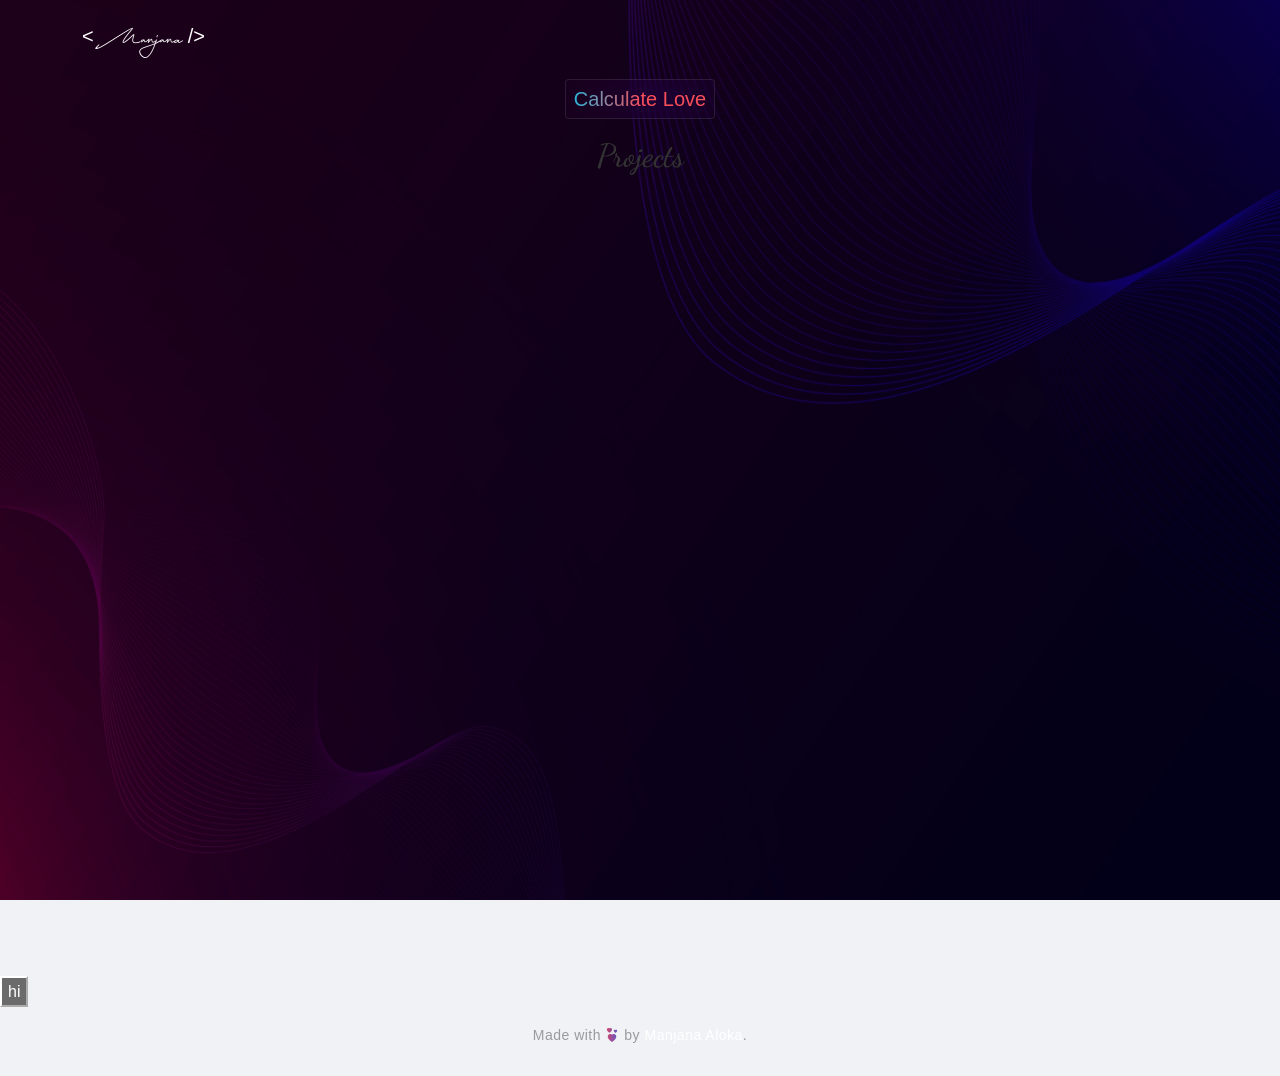
==== Calculate-Love.html @ e57c03b3 "authenticate changes to commit message." ====
<!DOCTYPE html>
<html lang="en">

<head>
    <meta charset="UTF-8">
    <meta name="viewport" content="width=device-width, initial-scale=1.0">

    <!-- Primary Meta Tags -->
    <title>❤️ Zodiac Love Compatibility ❤️</title>
    <meta name="description" content="❤️ Zodiac Love Compatibility ❤️ - Discover your love compatibility based on zodiac signs! Select your sign and your partner's sign to calculate your love percentage. Perfect for fun and insights into your relationship dynamics. Try it now!">
    <meta name="keywords" content="Love Calculator, Zodiac Compatibility, Astrology Love Match, Relationship Insights, Fun Love Test, Zodiac Signs, Love Percentage, Compatibility Test, Astrology Fun, Love Match Calculator">
    <meta name="author" content="Manjana Aloka">

    <!-- Open Graph Meta Tags / Facebook -->
    <meta property="og:title" content="❤️ Zodiac Love Compatibility ❤️">
    <meta property="og:description" content="❤️ Zodiac Love Compatibility ❤️ - Discover your love compatibility based on zodiac signs! Select your sign and your partner's sign to calculate your love percentage. Perfect for fun and insights into your relationship dynamics. Try it now!">
    <meta property="og:image" content="https://images.squarespace-cdn.com/content/v1/5519ab2ee4b02a4410b6a7c6/1573572780880-TNGN7R4EX4N141SBXP50/beautiful-hands-heart-5390.jpg?format=2500w">
    <meta property="og:url" content="https://manjanaaloka.github.io/manjana/Calculate-Love.html">
    <meta property="og:type" content="https://manjanaaloka.github.io/manjana/Calculate-Love.html">



    <!-- Favicon -->
    <link rel="icon" href="assets/images/vj.webp" type="image/x-icon">

    <!-- Google Fonts: Rubik -->
    <link rel="stylesheet" href="https://fonts.googleapis.com/css?family=Rubik&amp;display=swap">

    <!-- Stylesheets -->
    <link rel="stylesheet" href="assets/css/aos.css">
    <link rel="stylesheet" href="assets/css/owl.carousel.min.css">
    <link rel="stylesheet" href="assets/css/bootstrap.min.css">
    <link rel="stylesheet" href="assets/css/bootstrap-icons.min.css">
    <link rel="stylesheet" href="assets/css/style.css">

    <!-- Preload Important resources -->
    <link rel="preload" href="assets/css/aos.css" as="style">
    <link rel="preload" href="assets/css/owl.carousel.min.css" as="style">
    <link rel="preload" href="assets/css/bootstrap.min.css" as="style" />
    <link rel="preload" href="assets/css/bootstrap-icons.min.css" as="style" />
    <link rel="preload" href="assets/css/style.css" as="style" />

    <!-- MS-Clarity Analytics -->
    <script type="text/javascript">
        (function(c, l, a, r, i, t, y) {
            c[a] = c[a] || function() {
                (c[a].q = c[a].q || []).push(arguments)
            };
            t = l.createElement(r);
            t.async = 1;
            t.src = "https://www.clarity.ms/tag/" + i;
            y = l.getElementsByTagName(r)[0];
            y.parentNode.insertBefore(t, y);
        })(window, document, "clarity", "script", "phycesbqlg");
    </script>
    <style>
        /*
         * මෙම CSS Styles විශේෂයෙන්ම Love Calculator Section එකට අදාළ වේ.
         * ඔබගේ Portfolio හි මූලික CSS සමඟ ගැටුම් ඇතිවීම අවම කිරීමට
         * class names වලට "love-calc-" prefix එක භාවිතා කර ඇත.
         */
        /* Common Variables (ඔබගේ Portfolio theme එකට ගැලපෙන ලෙස වෙනස් කරන්න) */
        
         :root {
            --love-calc-primary-color: #ff4757;
            /* රතු/රෝස */
            --love-calc-secondary-color: #2f3542;
            /* තද අළු */
            --love-calc-bg-color: #f8f8f8;
            /* ලා අළු පසුබිම (section එකට) */
            --love-calc-card-bg: white;
            /* Card එකේ සුදු පාට */
            --love-calc-text-color: #333;
            --love-calc-border-color: #dfe4ea;
        }
        /* --- Global Body & Main Layout (ඔබගේ Portfolio CSS මගින් මෙය handle කරයි) --- */
        
        body {
            font-family: 'Segoe UI', Tahoma, Geneva, Verdana, sans-serif;
            margin: 0;
            line-height: 1.6;
            color: var(--love-calc-text-color);
            background-color: #f1f2f6;
            /* උදාහරණයක් ලෙස, ඔබගේ පිටුවේ පසුබිම */
        }
        /* --- Example Header (ඔබගේ Portfolio හි header එක මෙයට සමාන විය හැක) --- */
        
        .portfolio-header {
            background-color: #34495e;
            color: white;
            padding: 20px 0;
            text-align: center;
            box-shadow: 0 2px 5px rgba(0, 0, 0, 0.1);
        }
        
        .portfolio-header h1 {
            margin: 0;
            font-size: 2.5em;
        }
        
        .portfolio-nav ul {
            list-style: none;
            padding: 0;
            margin: 10px 0 0;
            display: flex;
            justify-content: center;
        }
        
        .portfolio-nav li {
            margin: 0 15px;
        }
        
        .portfolio-nav a {
            color: white;
            text-decoration: none;
            font-weight: bold;
        }
        /* --- Love Calculator Section Styles --- */
        
        .love-calc-section {
            background-color: var(--love-calc-bg-color);
            padding: 60px 20px;
            /* Section එකේ padding */
            text-align: center;
            box-shadow: inset 0 3px 10px rgba(0, 0, 0, 0.05);
            /* Section එකට shadow එකක් */
            display: flex;
            /* Card එක මැදට ගැනීමට */
            justify-content: center;
            align-items: center;
            min-height: 70vh;
            /* Section එකට අවම උසක් */
        }
        
        .love-calc-section h2 {
            font-size: 2.5em;
            color: var(--love-calc-secondary-color);
            margin-bottom: 40px;
        }
        
        .love-calc-card {
            background: var(--love-calc-card-bg);
            padding: 40px;
            border-radius: 20px;
            box-shadow: 0 15px 40px rgba(0, 0, 0, 0.1);
            text-align: center;
            max-width: 500px;
            /* Card එකේ උපරිම පළල */
            width: 100%;
            margin-top: -20px;
            /* H2 එකට උඩින් යාමට */
        }
        
        .love-calc-card h3 {
            /* Calculator එකේ Title */
            color: var(--love-calc-primary-color);
            font-size: 2em;
            margin-bottom: 30px;
            display: flex;
            align-items: center;
            justify-content: center;
        }
        
        .love-calc-card h3::before,
        .love-calc-card h3::after {
            content: "—";
            /* Title දෙපසට ඉරි */
            margin: 0 10px;
            color: #ccc;
        }
        
        .love-calc-input-group {
            margin-bottom: 25px;
            text-align: left;
        }
        
        .love-calc-input-group label {
            display: block;
            margin-bottom: 10px;
            color: var(--love-calc-secondary-color);
            font-weight: 600;
            font-size: 1.1em;
        }
        
        .love-calc-input-group select {
            width: 100%;
            padding: 14px;
            border: 2px solid var(--love-calc-border-color);
            border-radius: 10px;
            font-size: 17px;
            outline: none;
            transition: border-color 0.3s ease;
            -webkit-appearance: none;
            /* Default dropdown arrow අයින් කිරීමට */
            -moz-appearance: none;
            appearance: none;
            background-image: url('data:image/svg+xml;charset=US-ASCII,%3Csvg%20xmlns%3D%22http%3A%2F%2Fwww.w3.org%2F2000%2Fsvg%22%20width%3D%22292.4%22%20height%3D%22292.4%22%3E%3Cpath%20fill%3D%22%23000%22%20d%3D%22M287%2069.4a17.6%2017.6%200%200%200-13-5.4H18.4c-6.5%200-12.3%203.2-16.1%208.1-3.8%204.9-3.6%2011.8.8%2016.7l126.5%20127.7c3.6%203.6%208.3%205.7%2013.1%205.7s9.5-2.1%2013.1-5.7L287%2086c4.5-4.9%204.7-11.8.9-16.7z%22%2F%3E%3C%2Fsvg%3E');
            /* Custom dropdown arrow */
            background-repeat: no-repeat;
            background-position: right 15px center;
            background-size: 12px;
        }
        
        .love-calc-input-group select:focus {
            border-color: var(--love-calc-primary-color);
            box-shadow: 0 0 0 3px rgba(255, 71, 87, 0.2);
        }
        
        .love-calc-btn {
            background-color: var(--love-calc-primary-color);
            color: white;
            border: none;
            padding: 16px 35px;
            font-size: 1.2em;
            border-radius: 50px;
            cursor: pointer;
            transition: transform 0.2s ease, box-shadow 0.2s ease, background-color 0.2s ease;
            width: 100%;
            font-weight: bold;
            letter-spacing: 0.5px;
            margin-top: 10px;
        }
        
        .love-calc-btn:hover {
            transform: translateY(-5px);
            box-shadow: 0 8px 20px rgba(255, 71, 87, 0.4);
            background-color: #e53e4f;
            /* තද රතු */
        }
        
        .love-calc-btn:active {
            transform: translateY(-2px);
            box-shadow: 0 3px 10px rgba(255, 71, 87, 0.3);
        }
        /* --- Result Display Area (Circular Progress) --- */
        
        .love-calc-result-area {
            margin-top: 40px;
            display: flex;
            flex-direction: column;
            align-items: center;
            opacity: 0;
            transform: translateY(30px);
            transition: 0.6s ease-out;
            /* මන්දගාමී Transition */
        }
        
        .love-calc-result-area.show {
            opacity: 1;
            transform: translateY(0);
        }
        
        .love-calc-circular-progress {
            position: relative;
            height: 180px;
            /* ප්‍රමාණය තරමක් විශාල කර ඇත */
            width: 180px;
            border-radius: 50%;
            background: conic-gradient(var(--love-calc-primary-color) 0deg, var(--love-calc-border-color) 0deg);
            display: flex;
            align-items: center;
            justify-content: center;
            box-shadow: 0 8px 20px rgba(0, 0, 0, 0.15);
        }
        
        .love-calc-circular-progress::before {
            content: "";
            position: absolute;
            height: 140px;
            /* ඇතුලත රවුමේ ප්‍රමාණය */
            width: 140px;
            border-radius: 50%;
            background-color: var(--love-calc-card-bg);
            box-shadow: inset 0 0 10px rgba(0, 0, 0, 0.05);
        }
        
        .love-calc-progress-value {
            position: relative;
            font-size: 4em;
            /* අකුරු ප්‍රමාණය විශාල කර ඇත */
            font-weight: bold;
            color: var(--love-calc-primary-color);
            z-index: 2;
            /* අනිත් ඒවාට උඩින් පෙන්වීමට */
        }
        
        .love-calc-message {
            margin-top: 25px;
            font-size: 1.4em;
            /* අකුරු ප්‍රමාණය විශාල කර ඇත */
            color: var(--love-calc-secondary-color);
            font-weight: 500;
            line-height: 1.4;
        }
        /* --- Example Footer (ඔබගේ Portfolio හි footer එක මෙයට සමාන විය හැක) --- */
        
        .portfolio-footer {
            background-color: #34495e;
            color: white;
            padding: 20px 0;
            text-align: center;
            margin-top: 50px;
            box-shadow: 0 -2px 5px rgba(0, 0, 0, 0.1);
        }
        
        .portfolio-footer p {
            margin: 0;
            font-size: 0.9em;
        }
        /* Responsive adjustments for smaller screens */
        
        @media (max-width: 768px) {
            .love-calc-section {
                padding: 40px 15px;
                min-height: auto;
            }
            .love-calc-card {
                padding: 30px;
                margin-top: 0;
            }
            .love-calc-section h2 {
                font-size: 2em;
                margin-bottom: 30px;
            }
            .love-calc-card h3 {
                font-size: 1.8em;
                margin-bottom: 25px;
            }
            .love-calc-input-group label {
                font-size: 1em;
            }
            .love-calc-input-group select {
                font-size: 15px;
                padding: 12px;
            }
            .love-calc-btn {
                font-size: 1.1em;
                padding: 14px 25px;
            }
            .love-calc-circular-progress {
                height: 140px;
                width: 140px;
            }
            .love-calc-circular-progress::before {
                height: 110px;
                width: 110px;
            }
            .love-calc-progress-value {
                font-size: 3em;
            }
            .love-calc-message {
                font-size: 1.2em;
            }
        }
    </style>

    <script src="https://ajax.googleapis.com/ajax/libs/jquery/3.7.1/jquery.min.js"></script>
</head>

<body data-bs-theme="dark" data-bs-spy="scroll" data-bs-target="#navbar">

    <!-- Preloader -->
    <div id="preloader"></div>

    <!-- Header -->
    <header id="header">
        <nav id="navbar" class="navbar navbar-expand-md">
            <div class="container">
                <a href="/" class="navbar-brand logo">
                    <span>
                        < <span class="logo-name">Manjana</span> /></span>
                </a>
                <div class="offcanvas offcanvas-end" tabindex="-1" id="offcanvasNavbar" aria-labelledby="offcanvasNavbarMenu">
                    <div class="offcanvas-header">
                        <a href="/" class="offcanvas-title navbar-brand logo" id="offcanvasNavbarMenu" data-aos="fade-down" data-aos-delay="600">
                            <span>
                                << /span>
                                    <span class="logo-name">Manjana Aloka</span>
                            <span>/></span>
                        </a>
                        <button type="button" class="navbar-toggler" data-bs-dismiss="offcanvas" aria-label="Close Navigation Menu"><i class="bi bi-x toggle-icon"></i></button>
                    </div>
                    <div class="offcanvas-body">
                        <ul class="navbar-nav nav-underline justify-content-end flex-grow-1">
                            <li class="nav-item" data-aos="fade-down" data-aos-delay="500" data-bs-dismiss="offcanvas">
                                <a href="#hero" class="nav-link active" aria-current="page">Home</a>
                            </li>
                            <li class="nav-item" data-aos="fade-down" data-aos-delay="600" data-bs-dismiss="offcanvas">
                                <a href="#about" class="nav-link">About</a>
                            </li>
                            <li class="nav-item" data-aos="fade-down" data-aos-delay="700" data-bs-dismiss="offcanvas">
                                <a href="#skills" class="nav-link">Skills</a>
                            </li>
                            <li class="nav-item" data-aos="fade-down" data-aos-delay="800" data-bs-dismiss="offcanvas">
                                <a href="#projects" class="nav-link">Projects</a>
                            </li>
                            <li class="nav-item" data-aos="fade-down" data-aos-delay="900" data-bs-dismiss="offcanvas">
                                <a href="#blogs" class="nav-link">Blogs</a>
                            </li>
                            <li class="nav-item" data-aos="fade-down" data-aos-delay="1000" data-bs-dismiss="offcanvas">
                                <a href="#contact" class="nav-link">Contact</a>
                            </li>
                        </ul>
                    </div>
                </div>
                <button class="btn border-0" id="switchTheme" data-aos="fade-down" data-aos-delay="600"><i
                        class="bi bi-brightness-high-fill"></i></button>
                <button class="navbar-toggler border-0" type="button" data-bs-toggle="offcanvas" data-bs-target="#offcanvasNavbar" aria-controls="offcanvasNavbar" aria-label="Toggle Navigation Menu" data-aos="fade-down" data-aos-delay="600"><i
                        class="bi bi-list toggle-icon"></i></button>
            </div>
        </nav>
    </header>

    <!-- feature -->
    <section id="feature">
        <div class="container">
            <h6 class="text-center"><span class="btn btn-sm theme-button theme-text" style="font-size: 20px;">Calculate Love</span></h6>
            <h2 class="section-heading text-center">Projects</h2>
            <div class="row justify-content-center mt-4 gy-4" data-aos="fade-up" data-aos-delay="200">
                <div class="love-calc-card">
                    <h3>❤️ Zodiac Love Compatibility ❤️</h3>

                    <div class="love-calc-input-group">
                        <label for="loveCalcSign1">ඔබගේ ලග්නය (Your Sign)</label>
                        <select id="loveCalcSign1">
                            <option value="Aries">මේෂ (Aries)</option>
                            <option value="Taurus">වෘෂභ (Taurus)</option>
                            <option value="Gemini">මිථුන (Gemini)</option>
                            <option value="Cancer">කටක (Cancer)</option>
                            <option value="Leo">සිංහ (Leo)</option>
                            <option value="Virgo">කන්‍යා (Virgo)</option>
                            <option value="Libra">තුලා (Libra)</option>
                            <option value="Scorpio">වෘශ්චික (Scorpio)</option>
                            <option value="Sagittarius">ධනු (Sagittarius)</option>
                            <option value="Capricorn">මකර (Capricorn)</option>
                            <option value="Aquarius">කුම්භ (Aquarius)</option>
                            <option value="Pisces">මීන (Pisces)</option>
                        </select>
                    </div>

                    <div class="love-calc-input-group">
                        <label for="loveCalcSign2">සහකරු/සහකාරියගේ ලග්නය (Partner's Sign)</label>
                        <select id="loveCalcSign2">
                            <option value="Aries">මේෂ (Aries)</option>
                            <option value="Taurus">වෘෂභ (Taurus)</option>
                            <option value="Gemini">මිථුන (Gemini)</option>
                            <option value="Cancer">කටක (Cancer)</option>
                            <option value="Leo">සිංහ (Leo)</option>
                            <option value="Virgo">කන්‍යා (Virgo)</option>
                            <option value="Libra">තුලා (Libra)</option>
                            <option value="Scorpio">වෘශ්චික (Scorpio)</option>
                            <option value="Sagittarius">ධනු (Sagittarius)</option>
                            <option value="Capricorn">මකර (Capricorn)</option>
                            <option value="Aquarius">කුම්භ (Aquarius)</option>
                            <option value="Pisces">මීන (Pisces)</option>
                        </select>
                    </div>

                    <button class="love-calc-btn" onclick="calculateLove()">Calculate Love %</button>

                    <div class="love-calc-result-area" id="loveCalcResultArea">
                        <div class="love-calc-circular-progress" id="loveCalcCircularProgress">
                            <span class="love-calc-progress-value" id="loveCalcProgressValue">0%</span>
                        </div>
                        <p class="love-calc-message" id="loveCalcLoveMessage">Calculating...</p>
                    </div>
                </div>
            </div>
        </div>
    </section>
    <button id="hi-btn">hi</button>

    <script src="assets/js/ajax.js"></script>
    <script>
        // 1. Helper Function: නමේ අකුරුවලට අගයක් දීම (A=1, B=2, ... Z=26)
        function getWordValue(word) {
            word = word.toUpperCase();
            let sum = 0;
            for (let i = 0; i < word.length; i++) {
                sum += word.charCodeAt(i) - 64;
            }
            return sum;
        }

        // 2. Main Function: ගණනය කිරීම සහ ප්‍රතිඵලය පෙන්වීම
        function calculateLove() {
            // ID names වෙනස් කර ඇති නිසා මෙහිදීත් ඒවා නිවැරදි කරන්න
            const sign1Name = document.getElementById('loveCalcSign1').value;
            const sign2Name = document.getElementById('loveCalcSign2').value;

            const resultArea = document.getElementById('loveCalcResultArea');
            const circularProgress = document.getElementById('loveCalcCircularProgress');
            const progressValue = document.getElementById('loveCalcProgressValue');
            const loveMessage = document.getElementById('loveCalcLoveMessage');

            // ප්‍රතිඵල පෙන්නුම් කරන කොටස මතු කිරීම
            resultArea.classList.add('show');

            // --- ගණිතමය ගණනය කිරීම (The Calculation Logic) ---

            let value1 = getWordValue(sign1Name);
            let value2 = getWordValue(sign2Name);

            let totalSum = value1 + value2;

            let percentage = (totalSum * 7) % 101;

            if (percentage < 30) {
                percentage += 35;
            }
            if (percentage > 100) percentage = 100;

            // --- ප්‍රතිඵලය ලස්සනට පෙන්වීම (Animation) ---

            let startValue = 0;
            let speed = 20;

            if (window.loveCalcProgressTimer) {
                clearInterval(window.loveCalcProgressTimer);
            }

            window.loveCalcProgressTimer = setInterval(() => {
                if (startValue < percentage) {
                    startValue++;
                } else if (startValue > percentage) {
                    startValue--;
                }

                progressValue.textContent = `${startValue}%`;
                circularProgress.style.background = `conic-gradient(var(--love-calc-primary-color) ${startValue * 3.6}deg, var(--love-calc-border-color) ${startValue * 3.6}deg)`;

                if (startValue == percentage) {
                    clearInterval(window.loveCalcProgressTimer);
                    showFinalMessage(percentage);
                }
            }, speed);
        }

        // Helper Function: ප්‍රතිශතය අනුව පණිවිඩය වෙනස් කිරීම
        function showFinalMessage(score) {
            const loveMessage = document.getElementById('loveCalcLoveMessage');
            let message = "";
            if (score >= 90) {
                message = "Wow! A Perfect Match! ❤️‍🔥";
            } else if (score >= 75) {
                message = "Great Compatibility! 😍";
            } else if (score >= 50) {
                message = "Good together, keep trying! 😊";
            } else {
                message = "Challenging, but love can win! 🤔";
            }
            loveMessage.textContent = message;
        }
    </script>

    <!-- Footer -->
    <footer id="footer">
        <div class="container">
            <p class="text-center copyright-text">Made with <span class="heart-icon"><i class="bi bi-hearts"></i></span> by <span>Manjana Aloka</span>.</p>
        </div>
    </footer>

    <button class="btn" id="backToTopButton" onclick="scrollToTop()" style="display: none;">
        <span aria-label="Back to top">
            <svg xmlns="http://www.w3.org/2000/svg" width="20" height="20" fill="currentColor"
                class="bi bi-arrow-up-square" viewBox="0 0 16 16">
                <path fill-rule="evenodd"
                    d="M15 2a1 1 0 0 0-1-1H2a1 1 0 0 0-1 1v12a1 1 0 0 0 1 1h12a1 1 0 0 0 1-1zM0 2a2 2 0 0 1 2-2h12a2 2 0 0 1 2 2v12a2 2 0 0 1-2 2H2a2 2 0 0 1-2-2zm8.5 9.5a.5.5 0 0 1-1 0V5.707L5.354 7.854a.5.5 0 1 1-.708-.708l3-3a.5.5 0 0 1 .708 0l3 3a.5.5 0 0 1-.708.708L8.5 5.707z" />
            </svg>
        </span>
    </button>

    <!-- JavaScript -->
    <script src="assets/js/aos.js" defer></script>
    <script src="assets/js/jquery-3.7.1.min.js" defer></script>
    <script src="assets/js/owl.carousel.min.js" defer></script>
    <script src="assets/js/bootstrap.min.js" defer></script>
    <script src="assets/js/script.js" defer></script>

</body>

</html
---- assets/css/style.css ----
/*--------------------------------------------------------------
# Global Settings
--------------------------------------------------------------*/

@font-face {
    font-family: 'Agustina';
    src: url('/assets/fonts/Agustina.woff') format('woff');
}

@font-face {
    font-family: 'Dancing Script';
    src: url('/assets/fonts/DancingScript-Medium.ttf') format('truetype');
}


/* Global Variables */

:root {
    --font-family: 'Rubik', sans-serif;
    --primary-color: #415de6;
    --secondary-color: #e64157;
    --tertiary-color: #12c2e9;
    --primary-gradient-color: linear-gradient(90deg, #e64157, #415de6);
    --secondary-gradient-color: linear-gradient(to right, #12c2e9, #f64f59, #f64f59);
    --underline-gradient: linear-gradient(to left, #12c2e9, #c471ed, #f64f59);
    --vertical-gradient: linear-gradient(to top, #12c2e9, #c471ed, #f64f59);
    --transition-default: all .4s ease;
}

body {
    font-family: var(--font-family);
    font-weight: 300;
}

a {
    color: var(--primary-color);
    text-decoration: none;
}

a:hover {
    color: var(--secondary-color);
}


/* Dark Mode */

[data-bs-theme="dark"] {
    position: relative;
    color: rgb(255, 255, 255/1);
    z-index: 0;
}

[data-bs-theme="dark"]::before {
    content: "";
    position: fixed;
    top: 0;
    left: 0;
    width: 100%;
    height: 100%;
    background: #000 url(/assets/images/dark-bg.webp) 50% no-repeat;
    background-size: cover;
    filter: brightness(50%);
    -webkit-filter: brightness(50%);
    z-index: -1;
}


/* Dark Mode styles */

[data-bs-theme="dark"] {
    --text-color: #fff;
    --muted-text: #9a9a9a;
    --bg-color: #212121;
    --btn-color: #fff;
    --offcanvas-bg: rgba(0, 0, 0, 0.9);
    --offcanvas-border-color: rgba(255, 255, 255, 0.2);
}


/* Light Mode */

[data-bs-theme="light"] {
    position: relative;
    color: rgb(255, 255, 255/1);
    z-index: 0;
}

[data-bs-theme="light"]::before {
    content: "";
    position: fixed;
    top: 0;
    left: 0;
    width: 100%;
    height: 100%;
    background: #fff url(/assets/images/light-bg.webp) 50% no-repeat;
    background-size: cover;
    filter: brightness(90%);
    -webkit-filter: brightness(90%);
    z-index: -1;
}


/* Light Mode styles */

[data-bs-theme="light"] {
    --text-color: #000;
    --muted-text: #000;
    --bg-color: #fff;
    --btn-color: #fff;
    --offcanvas-bg: rgba(215, 215, 215, 0.9);
    --offcanvas-border-color: rgba(255, 255, 255, 0.2);
}

*::selection {
    color: var(--primary-color);
}

::-webkit-scrollbar {
    width: 5px;
    background: var(--bg-color);
}

::-webkit-scrollbar-thumb {
    border-radius: 20px;
    background: var(--vertical-gradient);
    box-shadow: inset 2px 2px 2px rgba(255, 255, 255, 0.25), inset -2px -2px -2px rgba(0, 0, 0, 0.25);
    -webkit-box-shadow: inset 2px 2px 2px rgba(255, 255, 255, 0.25), inset -2px -2px -2px rgba(0, 0, 0, 0.25);
}

.social-icons a {
    color: var(--text-color);
    font-size: 18px;
    margin-right: 3px;
    transition: var(--transition-default);
    -webkit-transition: var(--transition-default);
}

.social-icons a:hover {
    color: var(--primary-color);
}

.logo-name {
    font-family: 'Agustina', 'Rubik', sans-serif;
    font-size: 1.2rem;
}

.primary-bg-btn {
    color: var(--btn-color);
    background-color: var(--primary-color);
    border: none;
    transition: var(--transition-default);
    -webkit-transition: var(--transition-default);
}

.primary-bg-btn:hover {
    color: var(--text-color);
    background-color: none;
    border: 1px solid var(--bg-color);
    transform: translate(0, -0.25rem) rotate(0) skewX(0) skewY(0) scaleX(1) scaleY(1);
}

.primary-outline-btn {
    color: var(--btn-color);
    background-color: none;
    border-color: var(--primary-color);
    transition: var(--transition-default);
    -webkit-transition: var(--transition-default);
}

.primary-outline-btn:hover {
    color: var(--text-color);
    background-color: var(--primary-color);
    border: none;
    transform: translate(0, -0.25rem) rotate(0) skewX(0) skewY(0) scaleX(1) scaleY(1);
}

.secondary-bg-btn {
    color: var(--text-color);
    background-color: var(--secondary-color);
    border: none;
}

.secondary-bg-btn:hover {
    color: var(--bg-color);
    background-color: var(--text-color);
    border: 1px solid var(--bg-color);
    transform: translate(0, -0.25rem) rotate(0) skewX(0) skewY(0) scaleX(1) scaleY(1);
}

.tertiary-bg-btn {
    color: var(--text-color);
    background-color: var(--tertiary-color);
    border: none;
    transform: translate(0, -0.25rem) rotate(0) skewX(0) skewY(0) scaleX(1) scaleY(1);
}

.tertiary-bg-btn:hover {
    color: var(--bg-color);
    background-color: var(--text-color);
    border: 1px solid var(--bg-color);
}

.in-progress {
    text-wrap: nowrap;
    background-color: rgba(255, 156, 9, 0.15);
    color: rgb(255, 156, 9);
}

.underline {
    position: relative;
}

.underline::after {
    content: "";
    position: absolute;
    bottom: 0;
    left: 0;
    width: 100%;
    height: 2px;
    background-image: var(--underline-gradient);
}

.underline:hover {
    color: var(--secondary-color);
}

.theme-button {
    border-radius: 4px;
    background: rgba(255, 255, 255, 0.08);
    border: 1px solid rgba(255, 255, 255, 0.1);
    backdrop-filter: saturate(180%) blur(20px);
    -webkit-backdrop-filter: saturate(180%) blur(20px);
}

.theme-text {
    background: var(--secondary-gradient-color);
    -webkit-background-clip: text;
    -webkit-text-fill-color: transparent;
}

.section-heading {
    font-family: 'Dancing Script', var(--font-family);
    margin: 18px 0px;
}

.cursor-not-allowed {
    cursor: not-allowed!important;
}

.muted-text {
    color: var(--muted-text);
}


/* Preloader */

#preloader {
    position: fixed;
    z-index: 99;
    top: 0;
    right: 0;
    bottom: 0;
    left: 0;
    display: block;
    backdrop-filter: blur(20px);
    -webkit-backdrop-filter: blur(20px);
    animation: fadeOutPreloader 1s linear 1s forwards;
    -webkit-animation: fadeOutPreloader 1s linear 1s forwards;
}

@keyframes fadeOutPreloader {
    to {
        opacity: 0;
        visibility: hidden;
    }
}


/*--------------------------------------------------------------
# Header Section
--------------------------------------------------------------*/

#header {
    background: transparent;
    transition: top 0.5s ease;
    -webkit-transition: top 0.5s ease;
}

.fixed-top {
    backdrop-filter: blur(20px);
    -webkit-backdrop-filter: blur(20px);
}

@media (max-width: 767px) {
    #switchTheme {
        display: flex;
        justify-content: end;
        flex-grow: 1;
    }
}

#header .navbar {
    backdrop-filter: 20px;
    -webkit-backdrop-filter: 20px;
    padding: 15px 0;
}

.navbar .toggle-icon {
    color: var(--text-color);
    font-size: 28px;
}

.navbar-toggler:focus {
    box-shadow: none;
    -webkit-box-shadow: none;
}

.offcanvas {
    background-color: var(--offcanvas-bg);
}

.offcanvas.show ul {
    position: absolute;
    justify-content: flex-start!important;
    top: 76.9px;
    left: 15px;
    right: 15px;
    bottom: 15px;
    padding: 10px 15px;
    transition: none;
    -webkit-transition: none;
    border: 2px solid var(--offcanvas-border-color);
}

.fixedHeaderNavbar {
    position: fixed;
    height: 100vh;
}

.navbar-nav>li>.nav-link {
    position: relative;
    font-size: 15px;
    border-bottom: none;
    transition: width 0.35s ease;
    -webkit-transition: width 0.35s ease;
}

.navbar-nav>li>.nav-link.active::after {
    content: "";
    position: absolute;
    bottom: 0;
    left: 0;
    width: 100%;
    height: 2px;
    background-image: var(--underline-gradient);
}

.navbar-nav>li>.nav-link::after {
    content: "";
    position: absolute;
    bottom: 0;
    left: 0;
    width: 0;
    height: 2px;
    background-image: var(--underline-gradient);
    transition: width 0.35s ease;
    -webkit-transition: width 0.35s ease;
}

.navbar-nav>li>.nav-link:hover::after {
    width: 100%;
}


/*--------------------------------------------------------------
# Hero Section
--------------------------------------------------------------*/

#hero {
    position: relative;
    padding: 160px 0px 50px 0px;
    min-height: 100vh;
}

#hero .name {
    background: var(--primary-gradient-color);
    color: transparent;
    background-clip: text;
    -webkit-background-clip: text;
}

#hero .btn-showcase {
    border-radius: 32px;
    border-color: #7042f88b;
    border-width: 1px;
    backdrop-filter: blur(6px);
    -webkit-backdrop-filter: blur(6px);
    box-shadow: inset 0 -7px 11px rgba(141, 53, 229, .136);
    -webkit-box-shadow: inset 0 -7px 11px rgba(141, 53, 229, .136);
    transition: box-shadow .45s cubic-bezier(.6, .6, 0, 1);
    -webkit-transition: box-shadow .45s cubic-bezier(.6, .6, 0, 1);
}

#hero .btn-showcase i {
    font-size: 13px;
}

#hero .btn-showcase:hover {
    box-shadow: inset 0 -7px 11px rgba(141, 53, 229, .536);
}

#hero .badge-button {
    margin-bottom: 15px;
}

#hero .tagline {
    letter-spacing: 1.5px;
    color: var(--muted-text);
}

.hero-portrait .pic {
    position: absolute;
    right: 0;
    top: 0;
    bottom: 0;
    width: 45vw;
    background-size: contain;
    background-position: bottom;
    background-repeat: no-repeat;
    background-image: url(../images/portrait.webp);
}

@media (max-width: 576px) {
    #hero {
        padding: 35px 0px 0px 0px;
    }
    .hero-portrait {
        position: relative;
        overflow: hidden;
        width: 100%;
        max-width: 170px;
        height: 170px;
        max-height: 170px;
        margin: 0 auto;
        border: solid 3px transparent;
        border-radius: 50%;
        background-image: var(--primary-gradient-color), radial-gradient(circle at top left, var(--primary-color), var(--secondary-color));
        ;
        background-origin: border-box;
        background-clip: content-box, border-box;
    }
    .hero-portrait .pic {
        width: 100%;
        background-size: cover;
        background-position: center;
        background-repeat: no-repeat;
        background-image: url(../images/portrait.webp);
    }
    .hero-content {
        margin-top: 35px;
    }
    #hero .btn-showcase {
        font-size: 12px;
    }
    #hero .tagline {
        font-size: 14px;
        letter-spacing: 1.2px;
    }
    #hero .social-icons a {
        font-size: 14px;
        padding: 0px 5px 0px 5px;
    }
    #hero .call-to-action {
        margin-top: 0px;
    }
}


/*--------------------------------------------------------------
# Things I Love Section
--------------------------------------------------------------*/

#things-i-love {
    padding: 90px 0px;
    background-image: url(/assets/images/grid.png);
    background-size: contain;
    min-height: 100vh;
}

#things-i-love .card {
    background-color: transparent;
    padding: 10px;
    border-radius: 24px;
    backdrop-filter: blur(20px);
    -webkit-backdrop-filter: blur(20px);
    box-shadow: 0 0 1px 0 rgba(144, 81, 227, .5), 0 0 0.5px 0.5px rgba(141, 53, 229, .336);
    -webkit-box-shadow: 0 0 1px 0 rgba(144, 81, 227, .5), 0 0 0.5px 0.5px rgba(141, 53, 229, .336);
}

#things-i-love .circle-container {
    display: flex;
    justify-content: center;
    align-items: center;
    height: 100%;
    padding: 11px;
}

#things-i-love .circle {
    display: flex;
    justify-content: center;
    align-items: center;
    width: 85px;
    height: 85px;
    border-radius: 50%;
    color: #fff;
    background: var(--primary-gradient-color);
}

#things-i-love .circle i {
    font-size: 2.2rem;
}

#things-i-love .card-title {
    font-size: 18px;
    text-align: center;
}

#things-i-love .card-text {
    text-align: center;
    font-size: 14px;
    color: var(--muted-text);
}


/*--------------------------------------------------------------
# About Section
--------------------------------------------------------------*/

#about {
    padding: 100px 0px;
    background-image: url(/assets/images/grid.png);
    background-size: contain;
    min-height: 100vh;
}

.about-portrait {
    display: flex;
    padding: 30px 0px 30px 0px;
    justify-content: center;
    align-items: center;
}

.about-portrait::before {
    content: "";
    background-color: transparent;
    height: 300px;
    width: 300px;
    position: absolute;
    z-index: -2;
    box-shadow: 2px 2px 0px inset var(--primary-color), -2px -2px 0px inset transparent;
    -webkit-box-shadow: 2px 2px 0px inset var(--primary-color), -2px -2px 0px inset transparent;
    transition-duration: .5s;
    -webkit-transition-duration: .5s;
}

.about-portrait:hover::before {
    transform: translate(-23px, -23px);
    transition-duration: .5s;
    -webkit-transition-duration: .5s;
}

.about-portrait::after {
    content: "";
    background-color: transparent;
    height: 300px;
    width: 300px;
    position: absolute;
    z-index: -2;
    box-shadow: 2px 2px 0px inset transparent, -2px -2px 0px inset var(--primary-color);
    -webkit-box-shadow: 2px 2px 0px inset transparent, -2px -2px 0px inset var(--primary-color);
    transition-duration: .5s;
    -webkit-transition-duration: .5s;
}

.about-portrait:hover::after {
    transform: translate(35px, 30px);
    transition-duration: .5s;
    -webkit-transition-duration: .5s;
}

.about-portrait .pic {
    width: 70%;
    height: auto;
    border-radius: 0.5rem;
    object-fit: cover;
    box-shadow: 0 0 #0000, 0 0 #0000, 0 0 #0000, 12px 8px 0px 0px #850dd5;
    -webkit-box-shadow: 0 0 #0000, 0 0 #0000, 0 0 #0000, 12px 8px 0px 0px #850dd5;
}

#about .bio {
    padding: 30px 0 30px 0;
    color: var(--muted-text);
    font-size: 15px;
    word-spacing: 5px;
}

@media (max-width: 576px) {
    .about-portrait {
        display: flex;
        padding: 30px 36px 30px 36px;
    }
    .about-portrait .pic {
        width: 90%;
    }
    #about .bio {
        font-size: 14px;
        padding: 30px 15px 30px 15px;
    }
}


/*--------------------------------------------------------------
# Skills Section
--------------------------------------------------------------*/

#skills {
    padding: 100px 0px;
    min-height: 100vh;
}

.skill {
    display: flex;
    align-items: center;
    flex-direction: column;
    background-color: transparent;
    padding: 18px 0px;
    border-radius: 25px;
    backdrop-filter: blur(300px);
    -webkit-backdrop-filter: blur(300px);
    box-shadow: 0 0 1px 0 rgba(144, 81, 227, .5), 0 0 0.5px 0.5px rgba(141, 53, 229, .336);
    -webkit-box-shadow: 0 0 1px 0 rgba(144, 81, 227, .5), 0 0 0.5px 0.5px rgba(141, 53, 229, .336);
}

.skill-image {
    width: 71px;
    padding: 8px;
}

.skill-name {
    letter-spacing: 2px;
    font-size: 17px;
    padding-top: 5px;
    margin: 0;
}


/*--------------------------------------------------------------
# Tools Section
--------------------------------------------------------------*/

#tools {
    padding: 100px 0px 80px 0px;
    background-image: url(/assets/images/grid.png);
    background-size: contain;
    min-height: 100vh;
}

.tool {
    display: flex;
    align-items: center;
    flex-direction: column;
    background-color: transparent;
    padding: 18px 0px;
    border-radius: 25px;
    backdrop-filter: blur(300px);
    -webkit-backdrop-filter: blur(300px);
    box-shadow: 0 0 1px 0 rgba(144, 81, 227, .5), 0 0 0.5px 0.5px rgba(141, 53, 229, .336);
    -webkit-box-shadow: 0 0 1px 0 rgba(144, 81, 227, .5), 0 0 0.5px 0.5px rgba(141, 53, 229, .336);
}

.tool-image {
    width: 71px;
    padding: 8px;
}

.tool-name {
    letter-spacing: 2px;
    font-size: 17px;
    padding-top: 5px;
    margin: 0;
}


/*--------------------------------------------------------------
# Timeline Section
--------------------------------------------------------------*/

#timelines {
    padding: 100px 0px 80px 0px;
}


/*--------------------------------------------------------------
# Projects Section
--------------------------------------------------------------*/

#projects {
    padding: 100px 0px 80px 0px;
    min-height: 100vh;
    background-image: url(/assets/images/grid.png);
    background-size: contain;
}

.project-card {
    background-color: transparent;
    padding: 10px;
    border-radius: 24px;
    backdrop-filter: blur(20px);
    -webkit-backdrop-filter: blur(20px);
    box-shadow: 0 0 1px 0 rgba(144, 81, 227, .5), 0 0 0.5px 0.5px rgba(141, 53, 229, .336);
    -webkit-box-shadow: 0 0 1px 0 rgba(144, 81, 227, .5), 0 0 0.5px 0.5px rgba(141, 53, 229, .336);
}

.project-card .title {
    position: relative;
    font-size: 18px;
    text-decoration: none;
}

.project-card .title::after {
    content: "";
    position: absolute;
    bottom: 0;
    left: 0;
    width: 0;
    height: 2px;
    background-image: var(--underline-gradient);
    transition: width 0.35s ease;
    -webkit-transition: width 0.35s ease;
}

.project-card .title:hover::after {
    width: 100%;
}

.project-card .tagline,
.project-card .stacks,
.project-card .description {
    font-size: 11px;
    color: var(--muted-text);
}

.project-card .in-progress {
    font-size: 11px;
    border-radius: 32px;
}

.project-card .icon {
    max-width: 70%;
}

.project-card .description-container {
    padding-left: inherit;
}

.project-card .description {
    font-size: 14px;
}

.project-card .banner-container {
    position: relative;
    border-radius: 12px;
    overflow: hidden;
}

.project-card .banner {
    border-radius: inherit;
}

.project-card .overlay {
    position: absolute;
    width: 100%;
    height: 100%;
    opacity: 0;
    background-color: rgba(0, 0, 0, 0.8);
    top: 0;
    left: 0;
    border-radius: inherit;
    transition: opacity 0.3s ease;
    -webkit-transition: opacity 0.3s ease;
}

.project-card .banner-container:hover .overlay {
    opacity: 0.9;
}

.project-card .overlay a {
    position: absolute;
    width: 100%;
    height: 100%;
}

.project-card .overlay i {
    position: absolute;
    font-size: 25px;
    top: 40%;
    left: 50%;
    transform: translate(-50%, -50%);
}

.project-card .primary-bg-btn {
    background-color: #850dd5;
}

.project-card .primary-bg-btn:hover {
    background-color: transparent;
    border: 1px solid var(--bg-color);
}


/*--------------------------------------------------------------
# Testimonials Section
--------------------------------------------------------------*/

#testimonials {
    padding: 100px 0px;
    min-height: 100vh;
    background-image: url(/assets/images/grid.png);
    background-size: contain;
}

.testimonial {
    margin: 0 15px;
}

.testimonial .description {
    position: relative;
    font-size: 13px;
    line-height: 26px;
    padding: 30px 20px;
    border: 1px solid rgba(144, 81, 227, .5);
    border-left: 3px solid rgba(144, 81, 227, .8);
    backdrop-filter: blur(20px);
    -webkit-backdrop-filter: blur(20px);
}


/* Notch Icon for Testimonial Div */

.testimonial .description:after {
    position: absolute;
    bottom: -11px;
    left: 65px;
    content: "";
    width: 20px;
    height: 20px;
    background: rgba(144, 81, 227, .8);
    border-bottom: 1px solid rgba(144, 81, 227, .5);
    border-left: 1px solid rgba(144, 81, 227, .5);
    transform: skewY(-45deg);
    -webkit-transform: skewY(-45deg);
}

.testimonial .pic {
    display: inline-block;
    overflow: hidden;
    width: 80px;
    height: 80px;
    margin: 20px 30px 10px;
    border: solid 3px transparent;
    border-radius: 50%;
    background-image: var(--primary-gradient-color), radial-gradient(circle at top left, var(--primary-color), var(--secondary-color));
    ;
    background-origin: border-box;
    background-clip: content-box, border-box;
}

.testimonial .pic img {
    width: 100%;
    height: auto;
}

.testimonial .detail {
    margin: 0 30px;
}

.testimonial .detail .name {
    color: var(--primary-color);
    font-size: 17px;
    font-weight: bold;
    margin: 0 0 5px 0;
}

.testimonial .detail .role {
    font-size: 14px;
    color: var(--muted-text);
}

.owl-nav {
    display: flex;
    position: absolute;
    top: 70%;
    transform: translateY(-50%);
    width: 100%;
    justify-content: space-between;
}

.owl-prev span,
.owl-next span {
    font-size: 25px;
}


/*--------------------------------------------------------------
# Blogs Section
--------------------------------------------------------------*/

#blogs {
    padding: 100px 0px;
    min-height: 100vh;
    background-image: url(/assets/images/grid.png);
    background-size: contain;
}

.article-card {
    background-color: transparent;
    padding: 10px;
    border-radius: 24px;
    backdrop-filter: blur(20px);
    -webkit-backdrop-filter: blur(20px);
    box-shadow: 0 0 1px 0 rgba(144, 81, 227, .5), 0 0 0.5px 0.5px rgba(141, 53, 229, .336);
    -webkit-box-shadow: 0 0 1px 0 rgba(144, 81, 227, .5), 0 0 0.5px 0.5px rgba(141, 53, 229, .336);
}

.article-card .banner-container {
    position: relative;
    border-radius: 12px;
    overflow: hidden;
}

.article-card .badge {
    margin: 10px 10px 0px 0px;
    font-size: 10px;
    background: var(--primary-gradient-color);
}

.article-card .banner {
    border-radius: inherit;
}

.article-card .card-title {
    position: relative;
    font-size: 20px;
    font-weight: 900;
}

.article-card .card-text {
    font-size: 14px;
    color: var(--muted-text);
}

.article-card .read-more {
    position: relative;
    color: var(--text-color);
    text-transform: uppercase;
    font-size: 14px;
}

.article-card .read-more::after {
    content: "";
    position: absolute;
    bottom: 0;
    left: 0;
    width: 0;
    height: 2px;
    background-image: var(--underline-gradient);
    transition: width 0.35s ease;
    -webkit-transition: width 0.35s ease;
}

.article-card .read-more:hover::after {
    width: 80%;
}


/*--------------------------------------------------------------
# Contact Section
--------------------------------------------------------------*/

#contact {
    padding: 100px 0;
    min-height: 100vh;
    background-image: url(/assets/images/grid.png);
    background-size: contain;
}

.contact-form {
    padding: 35px;
    border-radius: 15px;
    background-color: transparent;
    backdrop-filter: blur(20px);
    -webkit-backdrop-filter: blur(20px);
    box-shadow: 0 0 1px 0 rgba(144, 81, 227, .5), 0 0 0.5px 0.5px rgba(141, 53, 229, .336);
    -webkit-box-shadow: 0 0 1px 0 rgba(144, 81, 227, .5), 0 0 0.5px 0.5px rgba(141, 53, 229, .336);
}

.contact-form .form-control {
    padding: 0.775rem 1.05rem;
    background-color: transparent;
    backdrop-filter: blur(20px);
    -webkit-backdrop-filter: blur(20px);
}

.contact-form .form-control:focus {
    box-shadow: none;
    -webkit-box-shadow: none;
    border-color: #850dd5;
}

.contact-form .btn {
    background-color: #850dd5;
}


/*--------------------------------------------------------------
# Footer Section
--------------------------------------------------------------*/

#footer>.container {
    padding: 1rem;
    border-top: 1px solid rgba(255, 255, 255, 0.1);
}

#footer .copyright-text {
    margin: 0;
    font-size: 14px;
    letter-spacing: 0.5px;
    color: var(--muted-text);
}

.copyright-text span {
    color: var(--text-color);
}

.copyright-text .heart-icon {
    background: var(--primary-gradient-color);
    background-clip: text;
    -webkit-background-clip: text;
    text-fill-color: transparent;
    -webkit-text-fill-color: transparent;
}


/*--------- Back To Top ------------*/

#backToTopButton {
    display: none;
    position: fixed;
    right: 10px;
    bottom: 0px;
    z-index: 999;
    transition: var(--transition-default);
    -webkit-transition: var(--transition-default);
}

#backToTopButton:hover {
    color: var(--primary-color);
    transform: translate(0, -0.25rem) rotate(0) skewX(0) skewY(0) scaleX(1) scaleY(1);
}
---- assets/css/style.css ----
/*--------------------------------------------------------------
# Global Settings
--------------------------------------------------------------*/

@font-face {
    font-family: 'Agustina';
    src: url('/assets/fonts/Agustina.woff') format('woff');
}

@font-face {
    font-family: 'Dancing Script';
    src: url('/assets/fonts/DancingScript-Medium.ttf') format('truetype');
}


/* Global Variables */

:root {
    --font-family: 'Rubik', sans-serif;
    --primary-color: #415de6;
    --secondary-color: #e64157;
    --tertiary-color: #12c2e9;
    --primary-gradient-color: linear-gradient(90deg, #e64157, #415de6);
    --secondary-gradient-color: linear-gradient(to right, #12c2e9, #f64f59, #f64f59);
    --underline-gradient: linear-gradient(to left, #12c2e9, #c471ed, #f64f59);
    --vertical-gradient: linear-gradient(to top, #12c2e9, #c471ed, #f64f59);
    --transition-default: all .4s ease;
}

body {
    font-family: var(--font-family);
    font-weight: 300;
}

a {
    color: var(--primary-color);
    text-decoration: none;
}

a:hover {
    color: var(--secondary-color);
}


/* Dark Mode */

[data-bs-theme="dark"] {
    position: relative;
    color: rgb(255, 255, 255/1);
    z-index: 0;
}

[data-bs-theme="dark"]::before {
    content: "";
    position: fixed;
    top: 0;
    left: 0;
    width: 100%;
    height: 100%;
    background: #000 url(/assets/images/dark-bg.webp) 50% no-repeat;
    background-size: cover;
    filter: brightness(50%);
    -webkit-filter: brightness(50%);
    z-index: -1;
}


/* Dark Mode styles */

[data-bs-theme="dark"] {
    --text-color: #fff;
    --muted-text: #9a9a9a;
    --bg-color: #212121;
    --btn-color: #fff;
    --offcanvas-bg: rgba(0, 0, 0, 0.9);
    --offcanvas-border-color: rgba(255, 255, 255, 0.2);
}


/* Light Mode */

[data-bs-theme="light"] {
    position: relative;
    color: rgb(255, 255, 255/1);
    z-index: 0;
}

[data-bs-theme="light"]::before {
    content: "";
    position: fixed;
    top: 0;
    left: 0;
    width: 100%;
    height: 100%;
    background: #fff url(/assets/images/light-bg.webp) 50% no-repeat;
    background-size: cover;
    filter: brightness(90%);
    -webkit-filter: brightness(90%);
    z-index: -1;
}


/* Light Mode styles */

[data-bs-theme="light"] {
    --text-color: #000;
    --muted-text: #000;
    --bg-color: #fff;
    --btn-color: #fff;
    --offcanvas-bg: rgba(215, 215, 215, 0.9);
    --offcanvas-border-color: rgba(255, 255, 255, 0.2);
}

*::selection {
    color: var(--primary-color);
}

::-webkit-scrollbar {
    width: 5px;
    background: var(--bg-color);
}

::-webkit-scrollbar-thumb {
    border-radius: 20px;
    background: var(--vertical-gradient);
    box-shadow: inset 2px 2px 2px rgba(255, 255, 255, 0.25), inset -2px -2px -2px rgba(0, 0, 0, 0.25);
    -webkit-box-shadow: inset 2px 2px 2px rgba(255, 255, 255, 0.25), inset -2px -2px -2px rgba(0, 0, 0, 0.25);
}

.social-icons a {
    color: var(--text-color);
    font-size: 18px;
    margin-right: 3px;
    transition: var(--transition-default);
    -webkit-transition: var(--transition-default);
}

.social-icons a:hover {
    color: var(--primary-color);
}

.logo-name {
    font-family: 'Agustina', 'Rubik', sans-serif;
    font-size: 1.2rem;
}

.primary-bg-btn {
    color: var(--btn-color);
    background-color: var(--primary-color);
    border: none;
    transition: var(--transition-default);
    -webkit-transition: var(--transition-default);
}

.primary-bg-btn:hover {
    color: var(--text-color);
    background-color: none;
    border: 1px solid var(--bg-color);
    transform: translate(0, -0.25rem) rotate(0) skewX(0) skewY(0) scaleX(1) scaleY(1);
}

.primary-outline-btn {
    color: var(--btn-color);
    background-color: none;
    border-color: var(--primary-color);
    transition: var(--transition-default);
    -webkit-transition: var(--transition-default);
}

.primary-outline-btn:hover {
    color: var(--text-color);
    background-color: var(--primary-color);
    border: none;
    transform: translate(0, -0.25rem) rotate(0) skewX(0) skewY(0) scaleX(1) scaleY(1);
}

.secondary-bg-btn {
    color: var(--text-color);
    background-color: var(--secondary-color);
    border: none;
}

.secondary-bg-btn:hover {
    color: var(--bg-color);
    background-color: var(--text-color);
    border: 1px solid var(--bg-color);
    transform: translate(0, -0.25rem) rotate(0) skewX(0) skewY(0) scaleX(1) scaleY(1);
}

.tertiary-bg-btn {
    color: var(--text-color);
    background-color: var(--tertiary-color);
    border: none;
    transform: translate(0, -0.25rem) rotate(0) skewX(0) skewY(0) scaleX(1) scaleY(1);
}

.tertiary-bg-btn:hover {
    color: var(--bg-color);
    background-color: var(--text-color);
    border: 1px solid var(--bg-color);
}

.in-progress {
    text-wrap: nowrap;
    background-color: rgba(255, 156, 9, 0.15);
    color: rgb(255, 156, 9);
}

.underline {
    position: relative;
}

.underline::after {
    content: "";
    position: absolute;
    bottom: 0;
    left: 0;
    width: 100%;
    height: 2px;
    background-image: var(--underline-gradient);
}

.underline:hover {
    color: var(--secondary-color);
}

.theme-button {
    border-radius: 4px;
    background: rgba(255, 255, 255, 0.08);
    border: 1px solid rgba(255, 255, 255, 0.1);
    backdrop-filter: saturate(180%) blur(20px);
    -webkit-backdrop-filter: saturate(180%) blur(20px);
}

.theme-text {
    background: var(--secondary-gradient-color);
    -webkit-background-clip: text;
    -webkit-text-fill-color: transparent;
}

.section-heading {
    font-family: 'Dancing Script', var(--font-family);
    margin: 18px 0px;
}

.cursor-not-allowed {
    cursor: not-allowed!important;
}

.muted-text {
    color: var(--muted-text);
}


/* Preloader */

#preloader {
    position: fixed;
    z-index: 99;
    top: 0;
    right: 0;
    bottom: 0;
    left: 0;
    display: block;
    backdrop-filter: blur(20px);
    -webkit-backdrop-filter: blur(20px);
    animation: fadeOutPreloader 1s linear 1s forwards;
    -webkit-animation: fadeOutPreloader 1s linear 1s forwards;
}

@keyframes fadeOutPreloader {
    to {
        opacity: 0;
        visibility: hidden;
    }
}


/*--------------------------------------------------------------
# Header Section
--------------------------------------------------------------*/

#header {
    background: transparent;
    transition: top 0.5s ease;
    -webkit-transition: top 0.5s ease;
}

.fixed-top {
    backdrop-filter: blur(20px);
    -webkit-backdrop-filter: blur(20px);
}

@media (max-width: 767px) {
    #switchTheme {
        display: flex;
        justify-content: end;
        flex-grow: 1;
    }
}

#header .navbar {
    backdrop-filter: 20px;
    -webkit-backdrop-filter: 20px;
    padding: 15px 0;
}

.navbar .toggle-icon {
    color: var(--text-color);
    font-size: 28px;
}

.navbar-toggler:focus {
    box-shadow: none;
    -webkit-box-shadow: none;
}

.offcanvas {
    background-color: var(--offcanvas-bg);
}

.offcanvas.show ul {
    position: absolute;
    justify-content: flex-start!important;
    top: 76.9px;
    left: 15px;
    right: 15px;
    bottom: 15px;
    padding: 10px 15px;
    transition: none;
    -webkit-transition: none;
    border: 2px solid var(--offcanvas-border-color);
}

.fixedHeaderNavbar {
    position: fixed;
    height: 100vh;
}

.navbar-nav>li>.nav-link {
    position: relative;
    font-size: 15px;
    border-bottom: none;
    transition: width 0.35s ease;
    -webkit-transition: width 0.35s ease;
}

.navbar-nav>li>.nav-link.active::after {
    content: "";
    position: absolute;
    bottom: 0;
    left: 0;
    width: 100%;
    height: 2px;
    background-image: var(--underline-gradient);
}

.navbar-nav>li>.nav-link::after {
    content: "";
    position: absolute;
    bottom: 0;
    left: 0;
    width: 0;
    height: 2px;
    background-image: var(--underline-gradient);
    transition: width 0.35s ease;
    -webkit-transition: width 0.35s ease;
}

.navbar-nav>li>.nav-link:hover::after {
    width: 100%;
}


/*--------------------------------------------------------------
# Hero Section
--------------------------------------------------------------*/

#hero {
    position: relative;
    padding: 160px 0px 50px 0px;
    min-height: 100vh;
}

#hero .name {
    background: var(--primary-gradient-color);
    color: transparent;
    background-clip: text;
    -webkit-background-clip: text;
}

#hero .btn-showcase {
    border-radius: 32px;
    border-color: #7042f88b;
    border-width: 1px;
    backdrop-filter: blur(6px);
    -webkit-backdrop-filter: blur(6px);
    box-shadow: inset 0 -7px 11px rgba(141, 53, 229, .136);
    -webkit-box-shadow: inset 0 -7px 11px rgba(141, 53, 229, .136);
    transition: box-shadow .45s cubic-bezier(.6, .6, 0, 1);
    -webkit-transition: box-shadow .45s cubic-bezier(.6, .6, 0, 1);
}

#hero .btn-showcase i {
    font-size: 13px;
}

#hero .btn-showcase:hover {
    box-shadow: inset 0 -7px 11px rgba(141, 53, 229, .536);
}

#hero .badge-button {
    margin-bottom: 15px;
}

#hero .tagline {
    letter-spacing: 1.5px;
    color: var(--muted-text);
}

.hero-portrait .pic {
    position: absolute;
    right: 0;
    top: 0;
    bottom: 0;
    width: 45vw;
    background-size: contain;
    background-position: bottom;
    background-repeat: no-repeat;
    background-image: url(../images/portrait.webp);
}

@media (max-width: 576px) {
    #hero {
        padding: 35px 0px 0px 0px;
    }
    .hero-portrait {
        position: relative;
        overflow: hidden;
        width: 100%;
        max-width: 170px;
        height: 170px;
        max-height: 170px;
        margin: 0 auto;
        border: solid 3px transparent;
        border-radius: 50%;
        background-image: var(--primary-gradient-color), radial-gradient(circle at top left, var(--primary-color), var(--secondary-color));
        ;
        background-origin: border-box;
        background-clip: content-box, border-box;
    }
    .hero-portrait .pic {
        width: 100%;
        background-size: cover;
        background-position: center;
        background-repeat: no-repeat;
        background-image: url(../images/portrait.webp);
    }
    .hero-content {
        margin-top: 35px;
    }
    #hero .btn-showcase {
        font-size: 12px;
    }
    #hero .tagline {
        font-size: 14px;
        letter-spacing: 1.2px;
    }
    #hero .social-icons a {
        font-size: 14px;
        padding: 0px 5px 0px 5px;
    }
    #hero .call-to-action {
        margin-top: 0px;
    }
}


/*--------------------------------------------------------------
# Things I Love Section
--------------------------------------------------------------*/

#things-i-love {
    padding: 90px 0px;
    background-image: url(/assets/images/grid.png);
    background-size: contain;
    min-height: 100vh;
}

#things-i-love .card {
    background-color: transparent;
    padding: 10px;
    border-radius: 24px;
    backdrop-filter: blur(20px);
    -webkit-backdrop-filter: blur(20px);
    box-shadow: 0 0 1px 0 rgba(144, 81, 227, .5), 0 0 0.5px 0.5px rgba(141, 53, 229, .336);
    -webkit-box-shadow: 0 0 1px 0 rgba(144, 81, 227, .5), 0 0 0.5px 0.5px rgba(141, 53, 229, .336);
}

#things-i-love .circle-container {
    display: flex;
    justify-content: center;
    align-items: center;
    height: 100%;
    padding: 11px;
}

#things-i-love .circle {
    display: flex;
    justify-content: center;
    align-items: center;
    width: 85px;
    height: 85px;
    border-radius: 50%;
    color: #fff;
    background: var(--primary-gradient-color);
}

#things-i-love .circle i {
    font-size: 2.2rem;
}

#things-i-love .card-title {
    font-size: 18px;
    text-align: center;
}

#things-i-love .card-text {
    text-align: center;
    font-size: 14px;
    color: var(--muted-text);
}


/*--------------------------------------------------------------
# About Section
--------------------------------------------------------------*/

#about {
    padding: 100px 0px;
    background-image: url(/assets/images/grid.png);
    background-size: contain;
    min-height: 100vh;
}

.about-portrait {
    display: flex;
    padding: 30px 0px 30px 0px;
    justify-content: center;
    align-items: center;
}

.about-portrait::before {
    content: "";
    background-color: transparent;
    height: 300px;
    width: 300px;
    position: absolute;
    z-index: -2;
    box-shadow: 2px 2px 0px inset var(--primary-color), -2px -2px 0px inset transparent;
    -webkit-box-shadow: 2px 2px 0px inset var(--primary-color), -2px -2px 0px inset transparent;
    transition-duration: .5s;
    -webkit-transition-duration: .5s;
}

.about-portrait:hover::before {
    transform: translate(-23px, -23px);
    transition-duration: .5s;
    -webkit-transition-duration: .5s;
}

.about-portrait::after {
    content: "";
    background-color: transparent;
    height: 300px;
    width: 300px;
    position: absolute;
    z-index: -2;
    box-shadow: 2px 2px 0px inset transparent, -2px -2px 0px inset var(--primary-color);
    -webkit-box-shadow: 2px 2px 0px inset transparent, -2px -2px 0px inset var(--primary-color);
    transition-duration: .5s;
    -webkit-transition-duration: .5s;
}

.about-portrait:hover::after {
    transform: translate(35px, 30px);
    transition-duration: .5s;
    -webkit-transition-duration: .5s;
}

.about-portrait .pic {
    width: 70%;
    height: auto;
    border-radius: 0.5rem;
    object-fit: cover;
    box-shadow: 0 0 #0000, 0 0 #0000, 0 0 #0000, 12px 8px 0px 0px #850dd5;
    -webkit-box-shadow: 0 0 #0000, 0 0 #0000, 0 0 #0000, 12px 8px 0px 0px #850dd5;
}

#about .bio {
    padding: 30px 0 30px 0;
    color: var(--muted-text);
    font-size: 15px;
    word-spacing: 5px;
}

@media (max-width: 576px) {
    .about-portrait {
        display: flex;
        padding: 30px 36px 30px 36px;
    }
    .about-portrait .pic {
        width: 90%;
    }
    #about .bio {
        font-size: 14px;
        padding: 30px 15px 30px 15px;
    }
}


/*--------------------------------------------------------------
# Skills Section
--------------------------------------------------------------*/

#skills {
    padding: 100px 0px;
    min-height: 100vh;
}

.skill {
    display: flex;
    align-items: center;
    flex-direction: column;
    background-color: transparent;
    padding: 18px 0px;
    border-radius: 25px;
    backdrop-filter: blur(300px);
    -webkit-backdrop-filter: blur(300px);
    box-shadow: 0 0 1px 0 rgba(144, 81, 227, .5), 0 0 0.5px 0.5px rgba(141, 53, 229, .336);
    -webkit-box-shadow: 0 0 1px 0 rgba(144, 81, 227, .5), 0 0 0.5px 0.5px rgba(141, 53, 229, .336);
}

.skill-image {
    width: 71px;
    padding: 8px;
}

.skill-name {
    letter-spacing: 2px;
    font-size: 17px;
    padding-top: 5px;
    margin: 0;
}


/*--------------------------------------------------------------
# Tools Section
--------------------------------------------------------------*/

#tools {
    padding: 100px 0px 80px 0px;
    background-image: url(/assets/images/grid.png);
    background-size: contain;
    min-height: 100vh;
}

.tool {
    display: flex;
    align-items: center;
    flex-direction: column;
    background-color: transparent;
    padding: 18px 0px;
    border-radius: 25px;
    backdrop-filter: blur(300px);
    -webkit-backdrop-filter: blur(300px);
    box-shadow: 0 0 1px 0 rgba(144, 81, 227, .5), 0 0 0.5px 0.5px rgba(141, 53, 229, .336);
    -webkit-box-shadow: 0 0 1px 0 rgba(144, 81, 227, .5), 0 0 0.5px 0.5px rgba(141, 53, 229, .336);
}

.tool-image {
    width: 71px;
    padding: 8px;
}

.tool-name {
    letter-spacing: 2px;
    font-size: 17px;
    padding-top: 5px;
    margin: 0;
}


/*--------------------------------------------------------------
# Timeline Section
--------------------------------------------------------------*/

#timelines {
    padding: 100px 0px 80px 0px;
}


/*--------------------------------------------------------------
# Projects Section
--------------------------------------------------------------*/

#projects {
    padding: 100px 0px 80px 0px;
    min-height: 100vh;
    background-image: url(/assets/images/grid.png);
    background-size: contain;
}

.project-card {
    background-color: transparent;
    padding: 10px;
    border-radius: 24px;
    backdrop-filter: blur(20px);
    -webkit-backdrop-filter: blur(20px);
    box-shadow: 0 0 1px 0 rgba(144, 81, 227, .5), 0 0 0.5px 0.5px rgba(141, 53, 229, .336);
    -webkit-box-shadow: 0 0 1px 0 rgba(144, 81, 227, .5), 0 0 0.5px 0.5px rgba(141, 53, 229, .336);
}

.project-card .title {
    position: relative;
    font-size: 18px;
    text-decoration: none;
}

.project-card .title::after {
    content: "";
    position: absolute;
    bottom: 0;
    left: 0;
    width: 0;
    height: 2px;
    background-image: var(--underline-gradient);
    transition: width 0.35s ease;
    -webkit-transition: width 0.35s ease;
}

.project-card .title:hover::after {
    width: 100%;
}

.project-card .tagline,
.project-card .stacks,
.project-card .description {
    font-size: 11px;
    color: var(--muted-text);
}

.project-card .in-progress {
    font-size: 11px;
    border-radius: 32px;
}

.project-card .icon {
    max-width: 70%;
}

.project-card .description-container {
    padding-left: inherit;
}

.project-card .description {
    font-size: 14px;
}

.project-card .banner-container {
    position: relative;
    border-radius: 12px;
    overflow: hidden;
}

.project-card .banner {
    border-radius: inherit;
}

.project-card .overlay {
    position: absolute;
    width: 100%;
    height: 100%;
    opacity: 0;
    background-color: rgba(0, 0, 0, 0.8);
    top: 0;
    left: 0;
    border-radius: inherit;
    transition: opacity 0.3s ease;
    -webkit-transition: opacity 0.3s ease;
}

.project-card .banner-container:hover .overlay {
    opacity: 0.9;
}

.project-card .overlay a {
    position: absolute;
    width: 100%;
    height: 100%;
}

.project-card .overlay i {
    position: absolute;
    font-size: 25px;
    top: 40%;
    left: 50%;
    transform: translate(-50%, -50%);
}

.project-card .primary-bg-btn {
    background-color: #850dd5;
}

.project-card .primary-bg-btn:hover {
    background-color: transparent;
    border: 1px solid var(--bg-color);
}


/*--------------------------------------------------------------
# Testimonials Section
--------------------------------------------------------------*/

#testimonials {
    padding: 100px 0px;
    min-height: 100vh;
    background-image: url(/assets/images/grid.png);
    background-size: contain;
}

.testimonial {
    margin: 0 15px;
}

.testimonial .description {
    position: relative;
    font-size: 13px;
    line-height: 26px;
    padding: 30px 20px;
    border: 1px solid rgba(144, 81, 227, .5);
    border-left: 3px solid rgba(144, 81, 227, .8);
    backdrop-filter: blur(20px);
    -webkit-backdrop-filter: blur(20px);
}


/* Notch Icon for Testimonial Div */

.testimonial .description:after {
    position: absolute;
    bottom: -11px;
    left: 65px;
    content: "";
    width: 20px;
    height: 20px;
    background: rgba(144, 81, 227, .8);
    border-bottom: 1px solid rgba(144, 81, 227, .5);
    border-left: 1px solid rgba(144, 81, 227, .5);
    transform: skewY(-45deg);
    -webkit-transform: skewY(-45deg);
}

.testimonial .pic {
    display: inline-block;
    overflow: hidden;
    width: 80px;
    height: 80px;
    margin: 20px 30px 10px;
    border: solid 3px transparent;
    border-radius: 50%;
    background-image: var(--primary-gradient-color), radial-gradient(circle at top left, var(--primary-color), var(--secondary-color));
    ;
    background-origin: border-box;
    background-clip: content-box, border-box;
}

.testimonial .pic img {
    width: 100%;
    height: auto;
}

.testimonial .detail {
    margin: 0 30px;
}

.testimonial .detail .name {
    color: var(--primary-color);
    font-size: 17px;
    font-weight: bold;
    margin: 0 0 5px 0;
}

.testimonial .detail .role {
    font-size: 14px;
    color: var(--muted-text);
}

.owl-nav {
    display: flex;
    position: absolute;
    top: 70%;
    transform: translateY(-50%);
    width: 100%;
    justify-content: space-between;
}

.owl-prev span,
.owl-next span {
    font-size: 25px;
}


/*--------------------------------------------------------------
# Blogs Section
--------------------------------------------------------------*/

#blogs {
    padding: 100px 0px;
    min-height: 100vh;
    background-image: url(/assets/images/grid.png);
    background-size: contain;
}

.article-card {
    background-color: transparent;
    padding: 10px;
    border-radius: 24px;
    backdrop-filter: blur(20px);
    -webkit-backdrop-filter: blur(20px);
    box-shadow: 0 0 1px 0 rgba(144, 81, 227, .5), 0 0 0.5px 0.5px rgba(141, 53, 229, .336);
    -webkit-box-shadow: 0 0 1px 0 rgba(144, 81, 227, .5), 0 0 0.5px 0.5px rgba(141, 53, 229, .336);
}

.article-card .banner-container {
    position: relative;
    border-radius: 12px;
    overflow: hidden;
}

.article-card .badge {
    margin: 10px 10px 0px 0px;
    font-size: 10px;
    background: var(--primary-gradient-color);
}

.article-card .banner {
    border-radius: inherit;
}

.article-card .card-title {
    position: relative;
    font-size: 20px;
    font-weight: 900;
}

.article-card .card-text {
    font-size: 14px;
    color: var(--muted-text);
}

.article-card .read-more {
    position: relative;
    color: var(--text-color);
    text-transform: uppercase;
    font-size: 14px;
}

.article-card .read-more::after {
    content: "";
    position: absolute;
    bottom: 0;
    left: 0;
    width: 0;
    height: 2px;
    background-image: var(--underline-gradient);
    transition: width 0.35s ease;
    -webkit-transition: width 0.35s ease;
}

.article-card .read-more:hover::after {
    width: 80%;
}


/*--------------------------------------------------------------
# Contact Section
--------------------------------------------------------------*/

#contact {
    padding: 100px 0;
    min-height: 100vh;
    background-image: url(/assets/images/grid.png);
    background-size: contain;
}

.contact-form {
    padding: 35px;
    border-radius: 15px;
    background-color: transparent;
    backdrop-filter: blur(20px);
    -webkit-backdrop-filter: blur(20px);
    box-shadow: 0 0 1px 0 rgba(144, 81, 227, .5), 0 0 0.5px 0.5px rgba(141, 53, 229, .336);
    -webkit-box-shadow: 0 0 1px 0 rgba(144, 81, 227, .5), 0 0 0.5px 0.5px rgba(141, 53, 229, .336);
}

.contact-form .form-control {
    padding: 0.775rem 1.05rem;
    background-color: transparent;
    backdrop-filter: blur(20px);
    -webkit-backdrop-filter: blur(20px);
}

.contact-form .form-control:focus {
    box-shadow: none;
    -webkit-box-shadow: none;
    border-color: #850dd5;
}

.contact-form .btn {
    background-color: #850dd5;
}


/*--------------------------------------------------------------
# Footer Section
--------------------------------------------------------------*/

#footer>.container {
    padding: 1rem;
    border-top: 1px solid rgba(255, 255, 255, 0.1);
}

#footer .copyright-text {
    margin: 0;
    font-size: 14px;
    letter-spacing: 0.5px;
    color: var(--muted-text);
}

.copyright-text span {
    color: var(--text-color);
}

.copyright-text .heart-icon {
    background: var(--primary-gradient-color);
    background-clip: text;
    -webkit-background-clip: text;
    text-fill-color: transparent;
    -webkit-text-fill-color: transparent;
}


/*--------- Back To Top ------------*/

#backToTopButton {
    display: none;
    position: fixed;
    right: 10px;
    bottom: 0px;
    z-index: 999;
    transition: var(--transition-default);
    -webkit-transition: var(--transition-default);
}

#backToTopButton:hover {
    color: var(--primary-color);
    transform: translate(0, -0.25rem) rotate(0) skewX(0) skewY(0) scaleX(1) scaleY(1);
}
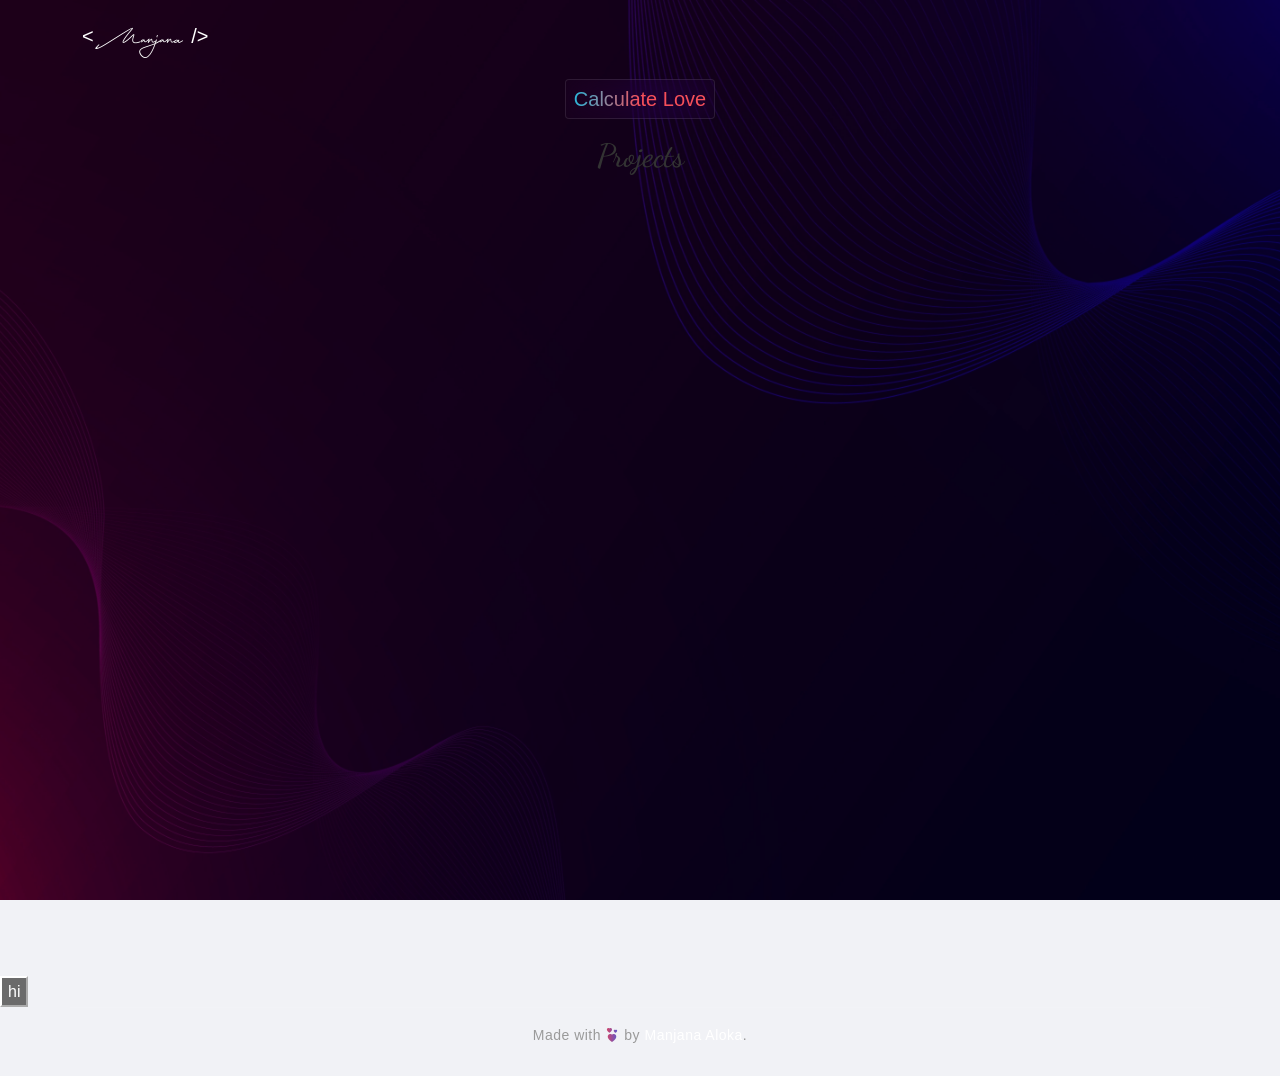
==== commit 2979f330: "asd" ====
--- a/Calculate-Love.html
+++ b/Calculate-Love.html
@@ -368,7 +368,8 @@
             <div class="container">
                 <a href="/" class="navbar-brand logo">
                     <span>
-                        < <span class="logo-name">Manjana</span> /></span>
+                        < <span class="logo-name">Manjana
+                    </span> /></span>
                 </a>
                 <div class="offcanvas offcanvas-end" tabindex="-1" id="offcanvasNavbar" aria-labelledby="offcanvasNavbarMenu">
                     <div class="offcanvas-header">
@@ -414,7 +415,8 @@
     <!-- feature -->
     <section id="feature">
         <div class="container">
-            <h6 class="text-center"><span class="btn btn-sm theme-button theme-text" style="font-size: 20px;">Calculate Love</span></h6>
+            <h6 class="text-center"><span class="btn btn-sm theme-button theme-text" style="font-size: 20px;">Calculate
+                    Love</span></h6>
             <h2 class="section-heading text-center">Projects</h2>
             <div class="row justify-content-center mt-4 gy-4" data-aos="fade-up" data-aos-delay="200">
                 <div class="love-calc-card">
@@ -473,6 +475,7 @@
     <script src="assets/js/ajax.js"></script>
     <script>
         // 1. Helper Function: නමේ අකුරුවලට අගයක් දීම (A=1, B=2, ... Z=26)
+        // (මෙම කොටසේ වෙනසක් නැත)
         function getWordValue(word) {
             word = word.toUpperCase();
             let sum = 0;
@@ -482,36 +485,63 @@
             return sum;
         }
 
+        // --- NEW FUNCTION: Device එක අනුව අමතර අගයක් ලබා ගැනීම ---
+        function getDeviceBonus() {
+            const width = window.innerWidth;
+            // ටච් ස්ක්‍රීන් එකක්දැයි බැලීම (බොහෝ ෆෝන් සහ ටැබ්ලට් සඳහා)
+            const isTouch = (navigator.maxTouchPoints > 0) || (navigator.msMaxTouchPoints > 0);
+
+            if (width < 768 && isTouch) {
+                // Mobile Phones: කුඩා තිරය සහ ටච් පහසුකම ඇත.
+                console.log("Device detected: Mobile Phone (+7%)");
+                return 7;
+            } else if (width >= 768 && isTouch) {
+                // Tablets: විශාල තිරය සහ ටච් පහසුකම ඇත.
+                console.log("Device detected: Tablet/Touch Laptop (+4%)");
+                return 4;
+            } else {
+                // Desktops/Laptops: ටච් නැති විශාල තිර.
+                console.log("Device detected: Desktop (No bonus)");
+                return 0;
+            }
+        }
+
         // 2. Main Function: ගණනය කිරීම සහ ප්‍රතිඵලය පෙන්වීම
         function calculateLove() {
-            // ID names වෙනස් කර ඇති නිසා මෙහිදීත් ඒවා නිවැරදි කරන්න
             const sign1Name = document.getElementById('loveCalcSign1').value;
             const sign2Name = document.getElementById('loveCalcSign2').value;
 
             const resultArea = document.getElementById('loveCalcResultArea');
             const circularProgress = document.getElementById('loveCalcCircularProgress');
             const progressValue = document.getElementById('loveCalcProgressValue');
-            const loveMessage = document.getElementById('loveCalcLoveMessage');
-
-            // ප්‍රතිඵල පෙන්නුම් කරන කොටස මතු කිරීම
+            // පණිවිඩය පෙන්වීමට පෙර එය reset කිරීම
+            document.getElementById('loveCalcLoveMessage').textContent = "Calculating...";
+
             resultArea.classList.add('show');
 
-            // --- ගණිතමය ගණනය කිරීම (The Calculation Logic) ---
+            // --- ගණිතමය ගණනය කිරීම (Calculation Logic) ---
 
             let value1 = getWordValue(sign1Name);
             let value2 = getWordValue(sign2Name);
-
             let totalSum = value1 + value2;
 
+            // මූලික ප්‍රතිශතය (Base Percentage)
             let percentage = (totalSum * 7) % 101;
 
-            if (percentage < 30) {
-                percentage += 35;
-            }
+            // --- NEW: Device Bonus එක එකතු කිරීම ---
+            let deviceBonus = getDeviceBonus();
+            percentage += deviceBonus;
+
+            // Fun factor: අගය ඉතාම අඩු නම් එය තරමක් වැඩි කරමු
+            if (percentage < 35) {
+                percentage += 30;
+            }
+
+            // 100ට වඩා වැඩි නොවන බව තහවුරු කරමු (Bonus එක නිසා 100 පැනිය හැක)
             if (percentage > 100) percentage = 100;
 
             // --- ප්‍රතිඵලය ලස්සනට පෙන්වීම (Animation) ---
-
+            // (මෙම කොටසේ වෙනසක් නැත)
             let startValue = 0;
             let speed = 20;
 
@@ -537,6 +567,7 @@
         }
 
         // Helper Function: ප්‍රතිශතය අනුව පණිවිඩය වෙනස් කිරීම
+        // (මෙම කොටසේ වෙනසක් නැත)
         function showFinalMessage(score) {
             const loveMessage = document.getElementById('loveCalcLoveMessage');
             let message = "";
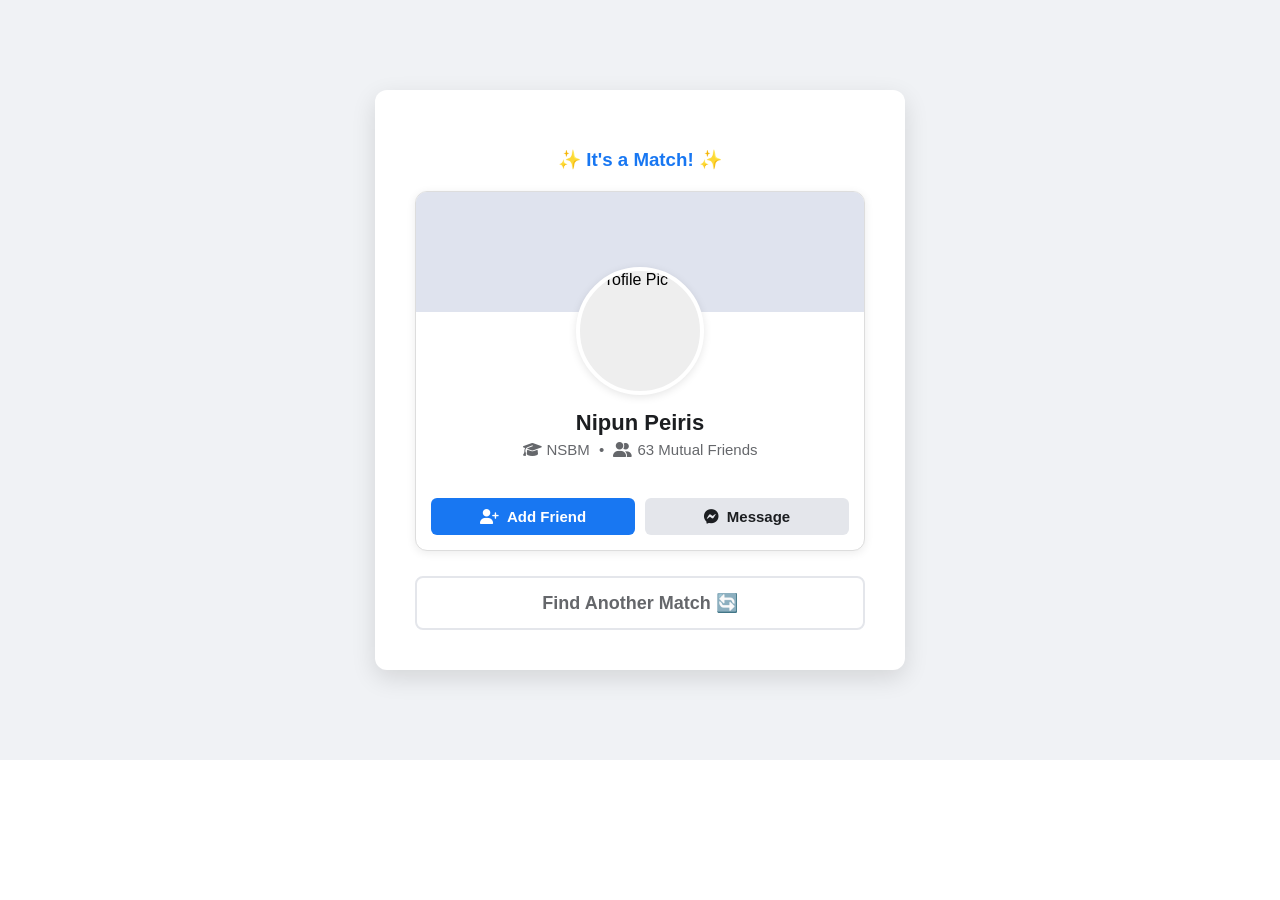
==== commit eec4704c: "feat: Introduce dynamic theme switching, scroll effects, and carousel sliders, update `index.html` s" ====
--- a/Calculate-Love.html
+++ b/Calculate-Love.html
@@ -1,613 +1,389 @@
 <!DOCTYPE html>
-<html lang="en">
+<html lang="si">
 
 <head>
     <meta charset="UTF-8">
     <meta name="viewport" content="width=device-width, initial-scale=1.0">
-
-    <!-- Primary Meta Tags -->
-    <title>❤️ Zodiac Love Compatibility ❤️</title>
-    <meta name="description" content="❤️ Zodiac Love Compatibility ❤️ - Discover your love compatibility based on zodiac signs! Select your sign and your partner's sign to calculate your love percentage. Perfect for fun and insights into your relationship dynamics. Try it now!">
-    <meta name="keywords" content="Love Calculator, Zodiac Compatibility, Astrology Love Match, Relationship Insights, Fun Love Test, Zodiac Signs, Love Percentage, Compatibility Test, Astrology Fun, Love Match Calculator">
-    <meta name="author" content="Manjana Aloka">
-
-    <!-- Open Graph Meta Tags / Facebook -->
-    <meta property="og:title" content="❤️ Zodiac Love Compatibility ❤️">
-    <meta property="og:description" content="❤️ Zodiac Love Compatibility ❤️ - Discover your love compatibility based on zodiac signs! Select your sign and your partner's sign to calculate your love percentage. Perfect for fun and insights into your relationship dynamics. Try it now!">
-    <meta property="og:image" content="https://images.squarespace-cdn.com/content/v1/5519ab2ee4b02a4410b6a7c6/1573572780880-TNGN7R4EX4N141SBXP50/beautiful-hands-heart-5390.jpg?format=2500w">
-    <meta property="og:url" content="https://manjanaaloka.github.io/manjana/Calculate-Love.html">
-    <meta property="og:type" content="https://manjanaaloka.github.io/manjana/Calculate-Love.html">
-
-
-
-    <!-- Favicon -->
-    <link rel="icon" href="assets/images/vj.webp" type="image/x-icon">
-
-    <!-- Google Fonts: Rubik -->
-    <link rel="stylesheet" href="https://fonts.googleapis.com/css?family=Rubik&amp;display=swap">
-
-    <!-- Stylesheets -->
-    <link rel="stylesheet" href="assets/css/aos.css">
-    <link rel="stylesheet" href="assets/css/owl.carousel.min.css">
-    <link rel="stylesheet" href="assets/css/bootstrap.min.css">
-    <link rel="stylesheet" href="assets/css/bootstrap-icons.min.css">
-    <link rel="stylesheet" href="assets/css/style.css">
-
-    <!-- Preload Important resources -->
-    <link rel="preload" href="assets/css/aos.css" as="style">
-    <link rel="preload" href="assets/css/owl.carousel.min.css" as="style">
-    <link rel="preload" href="assets/css/bootstrap.min.css" as="style" />
-    <link rel="preload" href="assets/css/bootstrap-icons.min.css" as="style" />
-    <link rel="preload" href="assets/css/style.css" as="style" />
-
-    <!-- MS-Clarity Analytics -->
-    <script type="text/javascript">
-        (function(c, l, a, r, i, t, y) {
-            c[a] = c[a] || function() {
-                (c[a].q = c[a].q || []).push(arguments)
-            };
-            t = l.createElement(r);
-            t.async = 1;
-            t.src = "https://www.clarity.ms/tag/" + i;
-            y = l.getElementsByTagName(r)[0];
-            y.parentNode.insertBefore(t, y);
-        })(window, document, "clarity", "script", "phycesbqlg");
-    </script>
+    <title>Campus Mate Finder</title>
+    <link rel="stylesheet" href="https://cdnjs.cloudflare.com/ajax/libs/font-awesome/6.4.0/css/all.min.css">
     <style>
-        /*
-         * මෙම CSS Styles විශේෂයෙන්ම Love Calculator Section එකට අදාළ වේ.
-         * ඔබගේ Portfolio හි මූලික CSS සමඟ ගැටුම් ඇතිවීම අවම කිරීමට
-         * class names වලට "love-calc-" prefix එක භාවිතා කර ඇත.
-         */
-        /* Common Variables (ඔබගේ Portfolio theme එකට ගැලපෙන ලෙස වෙනස් කරන්න) */
-        
          :root {
-            --love-calc-primary-color: #ff4757;
-            /* රතු/රෝස */
-            --love-calc-secondary-color: #2f3542;
-            /* තද අළු */
-            --love-calc-bg-color: #f8f8f8;
-            /* ලා අළු පසුබිම (section එකට) */
-            --love-calc-card-bg: white;
-            /* Card එකේ සුදු පාට */
-            --love-calc-text-color: #333;
-            --love-calc-border-color: #dfe4ea;
-        }
-        /* --- Global Body & Main Layout (ඔබගේ Portfolio CSS මගින් මෙය handle කරයි) --- */
+            --mf-primary: #1877f2;
+            --mf-secondary: #42b72a;
+            --mf-bg-section: #f0f2f5;
+            --mf-card-bg: #ffffff;
+            --mf-text-dark: #1c1e21;
+            --mf-text-gray: #65676b;
+            --mf-border-radius: 12px;
+        }
         
         body {
-            font-family: 'Segoe UI', Tahoma, Geneva, Verdana, sans-serif;
             margin: 0;
-            line-height: 1.6;
-            color: var(--love-calc-text-color);
-            background-color: #f1f2f6;
-            /* උදාහරණයක් ලෙස, ඔබගේ පිටුවේ පසුබිම */
-        }
-        /* --- Example Header (ඔබගේ Portfolio හි header එක මෙයට සමාන විය හැක) --- */
-        
-        .portfolio-header {
-            background-color: #34495e;
-            color: white;
-            padding: 20px 0;
+            font-family: 'Segoe UI', Helvetica, Arial, sans-serif;
+        }
+        
+        .mf-section {
+            background-color: var(--mf-bg-section);
+            padding: 80px 20px;
+            display: flex;
+            flex-direction: column;
+            align-items: center;
+            justify-content: center;
+            min-height: 600px;
+        }
+        
+        .mf-container-card {
+            background: var(--mf-card-bg);
+            padding: 40px;
+            border-radius: var(--mf-border-radius);
+            box-shadow: 0 8px 24px rgba(0, 0, 0, 0.12);
+            width: 100%;
+            max-width: 450px;
             text-align: center;
-            box-shadow: 0 2px 5px rgba(0, 0, 0, 0.1);
-        }
-        
-        .portfolio-header h1 {
-            margin: 0;
-            font-size: 2.5em;
-        }
-        
-        .portfolio-nav ul {
-            list-style: none;
-            padding: 0;
-            margin: 10px 0 0;
-            display: flex;
-            justify-content: center;
-        }
-        
-        .portfolio-nav li {
-            margin: 0 15px;
-        }
-        
-        .portfolio-nav a {
-            color: white;
-            text-decoration: none;
-            font-weight: bold;
-        }
-        /* --- Love Calculator Section Styles --- */
-        
-        .love-calc-section {
-            background-color: var(--love-calc-bg-color);
-            padding: 60px 20px;
-            /* Section එකේ padding */
-            text-align: center;
-            box-shadow: inset 0 3px 10px rgba(0, 0, 0, 0.05);
-            /* Section එකට shadow එකක් */
-            display: flex;
-            /* Card එක මැදට ගැනීමට */
-            justify-content: center;
-            align-items: center;
-            min-height: 70vh;
-            /* Section එකට අවම උසක් */
-        }
-        
-        .love-calc-section h2 {
-            font-size: 2.5em;
-            color: var(--love-calc-secondary-color);
-            margin-bottom: 40px;
-        }
-        
-        .love-calc-card {
-            background: var(--love-calc-card-bg);
-            padding: 40px;
-            border-radius: 20px;
-            box-shadow: 0 15px 40px rgba(0, 0, 0, 0.1);
-            text-align: center;
-            max-width: 500px;
-            /* Card එකේ උපරිම පළල */
+            position: relative;
+        }
+        
+        .mf-title {
+            color: var(--mf-primary);
+            font-size: 2em;
+            margin-bottom: 10px;
+            font-weight: 700;
+        }
+        
+        .mf-subtitle {
+            color: var(--mf-text-gray);
+            margin-bottom: 30px;
+            font-size: 1.1em;
+        }
+        
+        .mf-input-group {
+            margin-bottom: 20px;
+            text-align: left;
+        }
+        
+        .mf-label {
+            display: block;
+            margin-bottom: 8px;
+            color: var(--mf-text-dark);
+            font-weight: 600;
+            font-size: 0.95em;
+        }
+        
+        .mf-label i {
+            color: var(--mf-primary);
+            margin-right: 8px;
+        }
+        
+        .mf-input-wrapper {
+            position: relative;
+        }
+        
+        .mf-input-wrapper i {
+            position: absolute;
+            left: 15px;
+            top: 50%;
+            transform: translateY(-50%);
+            color: var(--mf-text-gray);
+        }
+        
+        .mf-input,
+        .mf-select {
             width: 100%;
-            margin-top: -20px;
-            /* H2 එකට උඩින් යාමට */
-        }
-        
-        .love-calc-card h3 {
-            /* Calculator එකේ Title */
-            color: var(--love-calc-primary-color);
-            font-size: 2em;
-            margin-bottom: 30px;
-            display: flex;
-            align-items: center;
-            justify-content: center;
-        }
-        
-        .love-calc-card h3::before,
-        .love-calc-card h3::after {
-            content: "—";
-            /* Title දෙපසට ඉරි */
-            margin: 0 10px;
-            color: #ccc;
-        }
-        
-        .love-calc-input-group {
-            margin-bottom: 25px;
-            text-align: left;
-        }
-        
-        .love-calc-input-group label {
-            display: block;
-            margin-bottom: 10px;
-            color: var(--love-calc-secondary-color);
-            font-weight: 600;
-            font-size: 1.1em;
-        }
-        
-        .love-calc-input-group select {
-            width: 100%;
-            padding: 14px;
-            border: 2px solid var(--love-calc-border-color);
-            border-radius: 10px;
-            font-size: 17px;
+            padding: 12px 15px 12px 45px;
+            border: 1px solid #ddd;
+            border-radius: 8px;
+            font-size: 16px;
+            box-sizing: border-box;
+            transition: border-color 0.3s, box-shadow 0.3s;
             outline: none;
-            transition: border-color 0.3s ease;
-            -webkit-appearance: none;
-            /* Default dropdown arrow අයින් කිරීමට */
-            -moz-appearance: none;
             appearance: none;
-            background-image: url('data:image/svg+xml;charset=US-ASCII,%3Csvg%20xmlns%3D%22http%3A%2F%2Fwww.w3.org%2F2000%2Fsvg%22%20width%3D%22292.4%22%20height%3D%22292.4%22%3E%3Cpath%20fill%3D%22%23000%22%20d%3D%22M287%2069.4a17.6%2017.6%200%200%200-13-5.4H18.4c-6.5%200-12.3%203.2-16.1%208.1-3.8%204.9-3.6%2011.8.8%2016.7l126.5%20127.7c3.6%203.6%208.3%205.7%2013.1%205.7s9.5-2.1%2013.1-5.7L287%2086c4.5-4.9%204.7-11.8.9-16.7z%22%2F%3E%3C%2Fsvg%3E');
-            /* Custom dropdown arrow */
+        }
+        
+        .mf-select {
+            background-image: url("data:image/svg+xml;charset=US-ASCII,%3Csvg%20xmlns='http://www.w3.org/2000/svg'%20width='292.4'%20height='292.4'%3E%3Cpath%20fill='%2365676b'%20d='M287%2069.4a17.6%2017.6%200%200%200-13-5.4H18.4c-6.5%200-12.3%203.2-16.1%208.1-3.8%204.9-3.6%2011.8.8%2016.7l126.5%20127.7c3.6%203.6%208.3%205.7%2013.1%205.7s9.5-2.1%2013.1-5.7L287%2086c4.5-4.9%204.7-11.8.9-16.7z'%2F%3E%3C%2Fsvg%3E");
             background-repeat: no-repeat;
             background-position: right 15px center;
             background-size: 12px;
         }
         
-        .love-calc-input-group select:focus {
-            border-color: var(--love-calc-primary-color);
-            box-shadow: 0 0 0 3px rgba(255, 71, 87, 0.2);
-        }
-        
-        .love-calc-btn {
-            background-color: var(--love-calc-primary-color);
+        .mf-input:focus,
+        .mf-select:focus {
+            border-color: var(--mf-primary);
+            box-shadow: 0 0 0 3px rgba(24, 119, 242, 0.2);
+        }
+        
+        .mf-find-btn {
+            background-color: var(--mf-primary);
             color: white;
             border: none;
-            padding: 16px 35px;
-            font-size: 1.2em;
-            border-radius: 50px;
+            padding: 14px 20px;
+            font-size: 18px;
+            border-radius: 8px;
             cursor: pointer;
-            transition: transform 0.2s ease, box-shadow 0.2s ease, background-color 0.2s ease;
             width: 100%;
             font-weight: bold;
-            letter-spacing: 0.5px;
             margin-top: 10px;
-        }
-        
-        .love-calc-btn:hover {
-            transform: translateY(-5px);
-            box-shadow: 0 8px 20px rgba(255, 71, 87, 0.4);
-            background-color: #e53e4f;
-            /* තද රතු */
-        }
-        
-        .love-calc-btn:active {
+            transition: background 0.3s, transform 0.2s;
+        }
+        
+        .mf-find-btn:hover {
+            background-color: #166fe5;
             transform: translateY(-2px);
-            box-shadow: 0 3px 10px rgba(255, 71, 87, 0.3);
-        }
-        /* --- Result Display Area (Circular Progress) --- */
-        
-        .love-calc-result-area {
-            margin-top: 40px;
-            display: flex;
+        }
+        
+        .mf-disclaimer {
+            margin-top: 25px;
+            font-size: 0.8em;
+            color: var(--mf-text-gray);
+            background: #f7f8fa;
+            padding: 10px;
+            border-radius: 6px;
+        }
+        
+        .mf-loading-area {
+            display: none;
             flex-direction: column;
             align-items: center;
-            opacity: 0;
-            transform: translateY(30px);
-            transition: 0.6s ease-out;
-            /* මන්දගාමී Transition */
-        }
-        
-        .love-calc-result-area.show {
-            opacity: 1;
-            transform: translateY(0);
-        }
-        
-        .love-calc-circular-progress {
+            padding: 40px 0;
+        }
+        
+        .mf-spinner {
+            border: 4px solid rgba(0, 0, 0, 0.1);
+            width: 50px;
+            height: 50px;
+            border-radius: 50%;
+            border-left-color: var(--mf-primary);
+            animation: mf-spin 1s linear infinite;
+            margin-bottom: 20px;
+        }
+        
+        @keyframes mf-spin {
+            0% {
+                transform: rotate(0deg);
+            }
+            100% {
+                transform: rotate(360deg);
+            }
+        }
+        
+        .mf-result-area {
+            display: none;
+            animation: mf-fade-in-up 0.5s ease-out;
+        }
+        
+        .mf-fb-card {
+            border: 1px solid #ddd;
+            border-radius: var(--mf-border-radius);
+            overflow: hidden;
+            text-align: left;
+            background: white;
+            box-shadow: 0 2px 10px rgba(0, 0, 0, 0.08);
+        }
+        
+        .mf-fb-cover {
+            height: 120px;
+            background-color: #dfe3ee;
+            background-image: url('https://picsum.photos/800/200?blur=2');
+            background-size: cover;
+            background-position: center;
+        }
+        
+        .mf-fb-info {
+            padding: 15px;
             position: relative;
-            height: 180px;
-            /* ප්‍රමාණය තරමක් විශාල කර ඇත */
-            width: 180px;
+            display: flex;
+            flex-direction: column;
+            align-items: center;
+            margin-top: -60px;
+        }
+        
+        .mf-fb-avatar {
+            width: 120px;
+            height: 120px;
             border-radius: 50%;
-            background: conic-gradient(var(--love-calc-primary-color) 0deg, var(--love-calc-border-color) 0deg);
+            border: 4px solid white;
+            background-color: #eee;
+            object-fit: cover;
+            box-shadow: 0 2px 8px rgba(0, 0, 0, 0.1);
+        }
+        
+        .mf-fb-details {
+            text-align: center;
+            margin-top: 15px;
+        }
+        
+        .mf-fb-name {
+            font-size: 22px;
+            font-weight: bold;
+            color: var(--mf-text-dark);
+            margin: 0;
+        }
+        
+        .mf-fb-meta {
+            font-size: 15px;
+            color: var(--mf-text-gray);
+            margin-top: 5px;
             display: flex;
             align-items: center;
             justify-content: center;
-            box-shadow: 0 8px 20px rgba(0, 0, 0, 0.15);
-        }
-        
-        .love-calc-circular-progress::before {
-            content: "";
-            position: absolute;
-            height: 140px;
-            /* ඇතුලත රවුමේ ප්‍රමාණය */
-            width: 140px;
-            border-radius: 50%;
-            background-color: var(--love-calc-card-bg);
-            box-shadow: inset 0 0 10px rgba(0, 0, 0, 0.05);
-        }
-        
-        .love-calc-progress-value {
-            position: relative;
-            font-size: 4em;
-            /* අකුරු ප්‍රමාණය විශාල කර ඇත */
-            font-weight: bold;
-            color: var(--love-calc-primary-color);
-            z-index: 2;
-            /* අනිත් ඒවාට උඩින් පෙන්වීමට */
-        }
-        
-        .love-calc-message {
+            gap: 5px;
+        }
+        
+        .mf-fb-actions {
             margin-top: 25px;
-            font-size: 1.4em;
-            /* අකුරු ප්‍රමාණය විශාල කර ඇත */
-            color: var(--love-calc-secondary-color);
-            font-weight: 500;
-            line-height: 1.4;
-        }
-        /* --- Example Footer (ඔබගේ Portfolio හි footer එක මෙයට සමාන විය හැක) --- */
-        
-        .portfolio-footer {
-            background-color: #34495e;
+            display: flex;
+            gap: 10px;
+            width: 100%;
+        }
+        
+        .mf-fb-btn {
+            flex: 1;
+            padding: 10px;
+            border-radius: 6px;
+            font-weight: 600;
+            font-size: 15px;
+            text-align: center;
+            border: none;
+            cursor: pointer;
+            display: flex;
+            align-items: center;
+            justify-content: center;
+            gap: 8px;
+            transition: background 0.2s;
+        }
+        
+        .mf-btn-add {
+            background-color: var(--mf-primary);
             color: white;
-            padding: 20px 0;
-            text-align: center;
-            margin-top: 50px;
-            box-shadow: 0 -2px 5px rgba(0, 0, 0, 0.1);
-        }
-        
-        .portfolio-footer p {
-            margin: 0;
-            font-size: 0.9em;
-        }
-        /* Responsive adjustments for smaller screens */
-        
-        @media (max-width: 768px) {
-            .love-calc-section {
-                padding: 40px 15px;
-                min-height: auto;
-            }
-            .love-calc-card {
-                padding: 30px;
-                margin-top: 0;
-            }
-            .love-calc-section h2 {
-                font-size: 2em;
-                margin-bottom: 30px;
-            }
-            .love-calc-card h3 {
-                font-size: 1.8em;
-                margin-bottom: 25px;
-            }
-            .love-calc-input-group label {
-                font-size: 1em;
-            }
-            .love-calc-input-group select {
-                font-size: 15px;
-                padding: 12px;
-            }
-            .love-calc-btn {
-                font-size: 1.1em;
-                padding: 14px 25px;
-            }
-            .love-calc-circular-progress {
-                height: 140px;
-                width: 140px;
-            }
-            .love-calc-circular-progress::before {
-                height: 110px;
-                width: 110px;
-            }
-            .love-calc-progress-value {
-                font-size: 3em;
-            }
-            .love-calc-message {
-                font-size: 1.2em;
+        }
+        
+        .mf-btn-add:hover {
+            background-color: #155db5;
+        }
+        
+        .mf-btn-msg {
+            background-color: #e4e6eb;
+            color: var(--mf-text-dark);
+        }
+        
+        .mf-btn-msg:hover {
+            background-color: #d8dadf;
+        }
+        
+        .mf-try-again-btn {
+            background-color: transparent;
+            color: var(--mf-text-gray);
+            border: 2px solid #e4e6eb;
+            margin-top: 25px;
+            font-weight: 600;
+        }
+        
+        .mf-try-again-btn:hover {
+            background-color: #f0f2f5;
+            border-color: #d8dadf;
+            color: var(--mf-text-dark);
+        }
+        
+        @keyframes mf-fade-in-up {
+            from {
+                opacity: 0;
+                transform: translateY(20px);
+            }
+            to {
+                opacity: 1;
+                transform: translateY(0);
+            }
+        }
+        
+        @media(max-width:480px) {
+            .mf-container-card {
+                padding: 25px;
+            }
+            .mf-title {
+                font-size: 1.6em;
+            }
+            .mf-fb-cover {
+                height: 100px;
+            }
+            .mf-fb-avatar {
+                width: 100px;
+                height: 100px;
+                margin-top: -50px;
             }
         }
     </style>
-
-    <script src="https://ajax.googleapis.com/ajax/libs/jquery/3.7.1/jquery.min.js"></script>
 </head>
 
-<body data-bs-theme="dark" data-bs-spy="scroll" data-bs-target="#navbar">
-
-    <!-- Preloader -->
-    <div id="preloader"></div>
-
-    <!-- Header -->
-    <header id="header">
-        <nav id="navbar" class="navbar navbar-expand-md">
-            <div class="container">
-                <a href="/" class="navbar-brand logo">
-                    <span>
-                        < <span class="logo-name">Manjana
-                    </span> /></span>
-                </a>
-                <div class="offcanvas offcanvas-end" tabindex="-1" id="offcanvasNavbar" aria-labelledby="offcanvasNavbarMenu">
-                    <div class="offcanvas-header">
-                        <a href="/" class="offcanvas-title navbar-brand logo" id="offcanvasNavbarMenu" data-aos="fade-down" data-aos-delay="600">
-                            <span>
-                                << /span>
-                                    <span class="logo-name">Manjana Aloka</span>
-                            <span>/></span>
-                        </a>
-                        <button type="button" class="navbar-toggler" data-bs-dismiss="offcanvas" aria-label="Close Navigation Menu"><i class="bi bi-x toggle-icon"></i></button>
-                    </div>
-                    <div class="offcanvas-body">
-                        <ul class="navbar-nav nav-underline justify-content-end flex-grow-1">
-                            <li class="nav-item" data-aos="fade-down" data-aos-delay="500" data-bs-dismiss="offcanvas">
-                                <a href="#hero" class="nav-link active" aria-current="page">Home</a>
-                            </li>
-                            <li class="nav-item" data-aos="fade-down" data-aos-delay="600" data-bs-dismiss="offcanvas">
-                                <a href="#about" class="nav-link">About</a>
-                            </li>
-                            <li class="nav-item" data-aos="fade-down" data-aos-delay="700" data-bs-dismiss="offcanvas">
-                                <a href="#skills" class="nav-link">Skills</a>
-                            </li>
-                            <li class="nav-item" data-aos="fade-down" data-aos-delay="800" data-bs-dismiss="offcanvas">
-                                <a href="#projects" class="nav-link">Projects</a>
-                            </li>
-                            <li class="nav-item" data-aos="fade-down" data-aos-delay="900" data-bs-dismiss="offcanvas">
-                                <a href="#blogs" class="nav-link">Blogs</a>
-                            </li>
-                            <li class="nav-item" data-aos="fade-down" data-aos-delay="1000" data-bs-dismiss="offcanvas">
-                                <a href="#contact" class="nav-link">Contact</a>
-                            </li>
-                        </ul>
+<body>
+
+    <section class="mf-section">
+        <div class="mf-container-card" id="mfCard">
+
+            <div id="mfResultArea" class="mf-result-area">
+                <h3 style="color: var(--mf-primary); margin-bottom: 20px;">✨ It's a Match! ✨</h3>
+                <div class="mf-fb-card">
+                    <div class="mf-fb-cover"></div>
+                    <div class="mf-fb-info">
+                        <img src="" alt="Profile Pic" class="mf-fb-avatar" id="mfMatchImg">
+                        <div class="mf-fb-details">
+                            <h3 class="mf-fb-name" id="mfMatchName">Name Here</h3>
+                            <p class="mf-fb-meta">
+                                <i class="fa-solid fa-graduation-cap" style="color: var(--mf-text-gray);"></i>
+                                <span id="mfMatchInstitute">Institute</span> &nbsp;•&nbsp;
+                                <i class="fa-solid fa-user-group" style="color: var(--mf-text-gray);"></i>
+                                <span id="mfMutualFriends">0 Mutual Friends</span>
+                            </p>
+                        </div>
+                        <div class="mf-fb-actions">
+                            <button class="mf-fb-btn mf-btn-add"><i class="fa-solid fa-user-plus"></i> Add Friend</button>
+                            <button class="mf-fb-btn mf-btn-msg"><i class="fa-brands fa-facebook-messenger"></i> Message</button>
+                        </div>
                     </div>
                 </div>
-                <button class="btn border-0" id="switchTheme" data-aos="fade-down" data-aos-delay="600"><i
-                        class="bi bi-brightness-high-fill"></i></button>
-                <button class="navbar-toggler border-0" type="button" data-bs-toggle="offcanvas" data-bs-target="#offcanvasNavbar" aria-controls="offcanvasNavbar" aria-label="Toggle Navigation Menu" data-aos="fade-down" data-aos-delay="600"><i
-                        class="bi bi-list toggle-icon"></i></button>
+                <button class="mf-find-btn mf-try-again-btn" onclick="autoDisplayProfile()">Find Another Match 🔄</button>
             </div>
-        </nav>
-    </header>
-
-    <!-- feature -->
-    <section id="feature">
-        <div class="container">
-            <h6 class="text-center"><span class="btn btn-sm theme-button theme-text" style="font-size: 20px;">Calculate
-                    Love</span></h6>
-            <h2 class="section-heading text-center">Projects</h2>
-            <div class="row justify-content-center mt-4 gy-4" data-aos="fade-up" data-aos-delay="200">
-                <div class="love-calc-card">
-                    <h3>❤️ Zodiac Love Compatibility ❤️</h3>
-
-                    <div class="love-calc-input-group">
-                        <label for="loveCalcSign1">ඔබගේ ලග්නය (Your Sign)</label>
-                        <select id="loveCalcSign1">
-                            <option value="Aries">මේෂ (Aries)</option>
-                            <option value="Taurus">වෘෂභ (Taurus)</option>
-                            <option value="Gemini">මිථුන (Gemini)</option>
-                            <option value="Cancer">කටක (Cancer)</option>
-                            <option value="Leo">සිංහ (Leo)</option>
-                            <option value="Virgo">කන්‍යා (Virgo)</option>
-                            <option value="Libra">තුලා (Libra)</option>
-                            <option value="Scorpio">වෘශ්චික (Scorpio)</option>
-                            <option value="Sagittarius">ධනු (Sagittarius)</option>
-                            <option value="Capricorn">මකර (Capricorn)</option>
-                            <option value="Aquarius">කුම්භ (Aquarius)</option>
-                            <option value="Pisces">මීන (Pisces)</option>
-                        </select>
-                    </div>
-
-                    <div class="love-calc-input-group">
-                        <label for="loveCalcSign2">සහකරු/සහකාරියගේ ලග්නය (Partner's Sign)</label>
-                        <select id="loveCalcSign2">
-                            <option value="Aries">මේෂ (Aries)</option>
-                            <option value="Taurus">වෘෂභ (Taurus)</option>
-                            <option value="Gemini">මිථුන (Gemini)</option>
-                            <option value="Cancer">කටක (Cancer)</option>
-                            <option value="Leo">සිංහ (Leo)</option>
-                            <option value="Virgo">කන්‍යා (Virgo)</option>
-                            <option value="Libra">තුලා (Libra)</option>
-                            <option value="Scorpio">වෘශ්චික (Scorpio)</option>
-                            <option value="Sagittarius">ධනු (Sagittarius)</option>
-                            <option value="Capricorn">මකර (Capricorn)</option>
-                            <option value="Aquarius">කුම්භ (Aquarius)</option>
-                            <option value="Pisces">මීන (Pisces)</option>
-                        </select>
-                    </div>
-
-                    <button class="love-calc-btn" onclick="calculateLove()">Calculate Love %</button>
-
-                    <div class="love-calc-result-area" id="loveCalcResultArea">
-                        <div class="love-calc-circular-progress" id="loveCalcCircularProgress">
-                            <span class="love-calc-progress-value" id="loveCalcProgressValue">0%</span>
-                        </div>
-                        <p class="love-calc-message" id="loveCalcLoveMessage">Calculating...</p>
-                    </div>
-                </div>
-            </div>
+
         </div>
     </section>
-    <button id="hi-btn">hi</button>
-
-    <script src="assets/js/ajax.js"></script>
+
     <script>
-        // 1. Helper Function: නමේ අකුරුවලට අගයක් දීම (A=1, B=2, ... Z=26)
-        // (මෙම කොටසේ වෙනසක් නැත)
-        function getWordValue(word) {
-            word = word.toUpperCase();
-            let sum = 0;
-            for (let i = 0; i < word.length; i++) {
-                sum += word.charCodeAt(i) - 64;
-            }
-            return sum;
-        }
-
-        // --- NEW FUNCTION: Device එක අනුව අමතර අගයක් ලබා ගැනීම ---
-        function getDeviceBonus() {
-            const width = window.innerWidth;
-            // ටච් ස්ක්‍රීන් එකක්දැයි බැලීම (බොහෝ ෆෝන් සහ ටැබ්ලට් සඳහා)
-            const isTouch = (navigator.maxTouchPoints > 0) || (navigator.msMaxTouchPoints > 0);
-
-            if (width < 768 && isTouch) {
-                // Mobile Phones: කුඩා තිරය සහ ටච් පහසුකම ඇත.
-                console.log("Device detected: Mobile Phone (+7%)");
-                return 7;
-            } else if (width >= 768 && isTouch) {
-                // Tablets: විශාල තිරය සහ ටච් පහසුකම ඇත.
-                console.log("Device detected: Tablet/Touch Laptop (+4%)");
-                return 4;
-            } else {
-                // Desktops/Laptops: ටච් නැති විශාල තිර.
-                console.log("Device detected: Desktop (No bonus)");
-                return 0;
-            }
-        }
-
-        // 2. Main Function: ගණනය කිරීම සහ ප්‍රතිඵලය පෙන්වීම
-        function calculateLove() {
-            const sign1Name = document.getElementById('loveCalcSign1').value;
-            const sign2Name = document.getElementById('loveCalcSign2').value;
-
-            const resultArea = document.getElementById('loveCalcResultArea');
-            const circularProgress = document.getElementById('loveCalcCircularProgress');
-            const progressValue = document.getElementById('loveCalcProgressValue');
-            // පණිවිඩය පෙන්වීමට පෙර එය reset කිරීම
-            document.getElementById('loveCalcLoveMessage').textContent = "Calculating...";
-
-            resultArea.classList.add('show');
-
-            // --- ගණිතමය ගණනය කිරීම (Calculation Logic) ---
-
-            let value1 = getWordValue(sign1Name);
-            let value2 = getWordValue(sign2Name);
-            let totalSum = value1 + value2;
-
-            // මූලික ප්‍රතිශතය (Base Percentage)
-            let percentage = (totalSum * 7) % 101;
-
-            // --- NEW: Device Bonus එක එකතු කිරීම ---
-            let deviceBonus = getDeviceBonus();
-            percentage += deviceBonus;
-
-            // Fun factor: අගය ඉතාම අඩු නම් එය තරමක් වැඩි කරමු
-            if (percentage < 35) {
-                percentage += 30;
-            }
-
-            // 100ට වඩා වැඩි නොවන බව තහවුරු කරමු (Bonus එක නිසා 100 පැනිය හැක)
-            if (percentage > 100) percentage = 100;
-
-            // --- ප්‍රතිඵලය ලස්සනට පෙන්වීම (Animation) ---
-            // (මෙම කොටසේ වෙනසක් නැත)
-            let startValue = 0;
-            let speed = 20;
-
-            if (window.loveCalcProgressTimer) {
-                clearInterval(window.loveCalcProgressTimer);
-            }
-
-            window.loveCalcProgressTimer = setInterval(() => {
-                if (startValue < percentage) {
-                    startValue++;
-                } else if (startValue > percentage) {
-                    startValue--;
+        (function() {
+            const maleNames = ["Kasun Perera", "Isuru Silva", "Tharindu Fernando", "Lahiru Jayasinghe", "Ravindu Kumara", "Chathuranga Herath", "Damith Gunasekara", "Sahan Amarasinghe", "Supun Wijesinghe", "Nipun Peiris", "Roshan Dias", "Dilan Bandara"];
+            const femaleNames = ["Nethmi Perera", "Dinithi Silva", "Pavithra Fernando", "Kaveesha Jayasinghe", "Amaya Kumari", "Sashini Gunasekara", "Piumi Herath", "Hansani Wijesinghe", "Dilini Abeywardena", "Ishara Ranasinghe", "Hiruni Peiris", "Yasara Dias"];
+            const institutes = ["UOM", "SLIIT", "Colombo", "NSBM", "School"];
+            let loadedProfiles = [];
+            (function generateProfiles() {
+                for (let i = 0; i < 200; i++) {
+                    const gender = Math.random() < 0.5 ? "male" : "female";
+                    const name = gender === "male" ? maleNames[Math.floor(Math.random() * maleNames.length)] : femaleNames[Math.floor(Math.random() * femaleNames.length)];
+                    const institute = institutes[Math.floor(Math.random() * institutes.length)];
+                    const initials = name.split(" ").map(n => n[0]).join("");
+                    const img = "https://ui-avatars.com/api/?name=" + encodeURIComponent(initials) + "&background=" + (gender === "male" ? "2c3e50" : "8e44ad") + "&color=f1c40f&size=256&rounded=true";
+                    loadedProfiles.push({
+                        name,
+                        gender,
+                        institute,
+                        img
+                    });
                 }
-
-                progressValue.textContent = `${startValue}%`;
-                circularProgress.style.background = `conic-gradient(var(--love-calc-primary-color) ${startValue * 3.6}deg, var(--love-calc-border-color) ${startValue * 3.6}deg)`;
-
-                if (startValue == percentage) {
-                    clearInterval(window.loveCalcProgressTimer);
-                    showFinalMessage(percentage);
-                }
-            }, speed);
-        }
-
-        // Helper Function: ප්‍රතිශතය අනුව පණිවිඩය වෙනස් කිරීම
-        // (මෙම කොටසේ වෙනසක් නැත)
-        function showFinalMessage(score) {
-            const loveMessage = document.getElementById('loveCalcLoveMessage');
-            let message = "";
-            if (score >= 90) {
-                message = "Wow! A Perfect Match! ❤️‍🔥";
-            } else if (score >= 75) {
-                message = "Great Compatibility! 😍";
-            } else if (score >= 50) {
-                message = "Good together, keep trying! 😊";
-            } else {
-                message = "Challenging, but love can win! 🤔";
-            }
-            loveMessage.textContent = message;
-        }
+            })();
+            const resultArea = document.getElementById("mfResultArea");
+            const matchName = document.getElementById("mfMatchName");
+            const matchImg = document.getElementById("mfMatchImg");
+            const matchInstitute = document.getElementById("mfMatchInstitute");
+            const mutualFriends = document.getElementById("mfMutualFriends");
+            window.autoDisplayProfile = function() {
+                const match = loadedProfiles[Math.floor(Math.random() * loadedProfiles.length)];
+                matchName.textContent = match.name;
+                matchImg.src = match.img;
+                matchInstitute.textContent = match.institute;
+                mutualFriends.textContent = (Math.floor(Math.random() * 70) + 10) + " Mutual Friends";
+                resultArea.style.display = "block";
+            };
+            window.addEventListener("load", autoDisplayProfile);
+        })();
     </script>
 
-    <!-- Footer -->
-    <footer id="footer">
-        <div class="container">
-            <p class="text-center copyright-text">Made with <span class="heart-icon"><i class="bi bi-hearts"></i></span> by <span>Manjana Aloka</span>.</p>
-        </div>
-    </footer>
-
-    <button class="btn" id="backToTopButton" onclick="scrollToTop()" style="display: none;">
-        <span aria-label="Back to top">
-            <svg xmlns="http://www.w3.org/2000/svg" width="20" height="20" fill="currentColor"
-                class="bi bi-arrow-up-square" viewBox="0 0 16 16">
-                <path fill-rule="evenodd"
-                    d="M15 2a1 1 0 0 0-1-1H2a1 1 0 0 0-1 1v12a1 1 0 0 0 1 1h12a1 1 0 0 0 1-1zM0 2a2 2 0 0 1 2-2h12a2 2 0 0 1 2 2v12a2 2 0 0 1-2 2H2a2 2 0 0 1-2-2zm8.5 9.5a.5.5 0 0 1-1 0V5.707L5.354 7.854a.5.5 0 1 1-.708-.708l3-3a.5.5 0 0 1 .708 0l3 3a.5.5 0 0 1-.708.708L8.5 5.707z" />
-            </svg>
-        </span>
-    </button>
-
-    <!-- JavaScript -->
-    <script src="assets/js/aos.js" defer></script>
-    <script src="assets/js/jquery-3.7.1.min.js" defer></script>
-    <script src="assets/js/owl.carousel.min.js" defer></script>
-    <script src="assets/js/bootstrap.min.js" defer></script>
-    <script src="assets/js/script.js" defer></script>
-
 </body>
 
-</html+</html>
